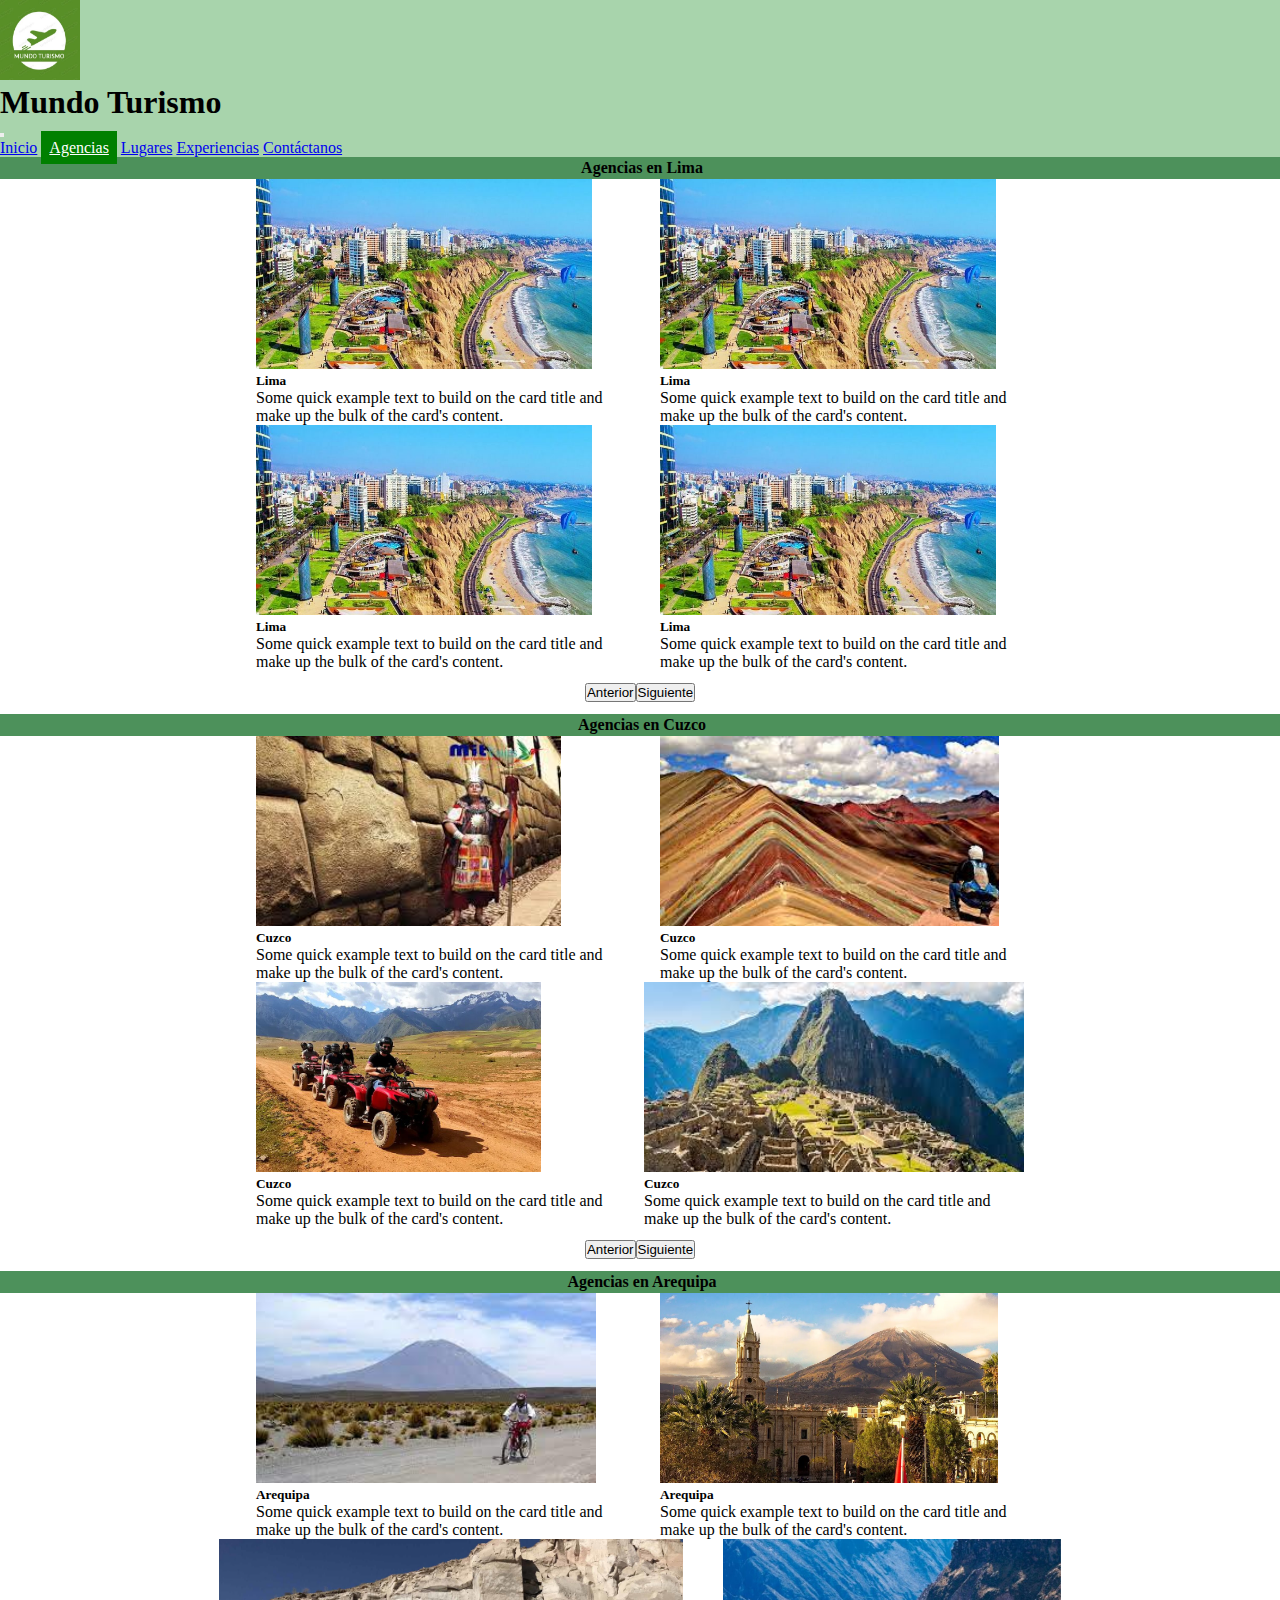
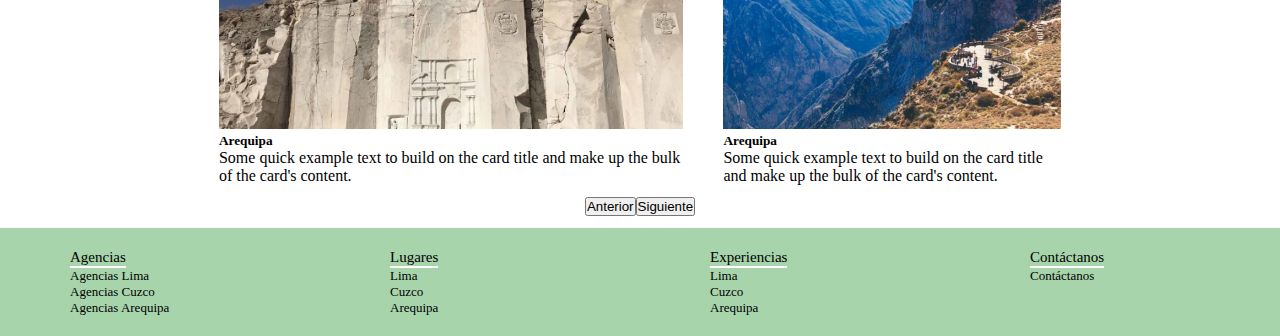
==== pages/agencias.html @ 2b0051a5 "first commit" ====
<!DOCTYPE html>
<html lang="en">

<head>
    <meta charset="UTF-8">
    <meta name="viewport" content="width=device-width, initial-scale=1.0">
    <link rel="stylesheet" href="../css/estilos.css">
    <link href="https://cdn.jsdelivr.net/npm/bootstrap@5.3.2/dist/css/bootstrap.min.css" rel="stylesheet"
        integrity="sha384-T3c6CoIi6uLrA9TneNEoa7RxnatzjcDSCmG1MXxSR1GAsXEV/Dwwykc2MPK8M2HN" crossorigin="anonymous">

    <title>Agencias</title>
</head>

<body>

    <head>

        <nav class="navbar bg-body-tertiary navbar-expand-lg">
            <div class="header__color container-fluid">
                <a class="navbar-brand" href="../index.html">
                    <img src="../resources/logo.jpg" alt="Bootstrap" width="80" height="80">
                </a>
                <h1>Mundo Turismo</h1>

                <button class="navbar-toggler" type="button" data-bs-toggle="collapse"
                    data-bs-target="#navbarNavAltMarkup" aria-controls="navbarNavAltMarkup" aria-expanded="false"
                    aria-label="Toggle navigation">
                    <span class="navbar-toggler-icon"></span>
                </button>
                <div class="collapse navbar-collapse header__nav__derecha" id="navbarNavAltMarkup">
                    <div class="header__hover header__activo navbar-nav">
                        <a class="nav-link" href="../index.html">Inicio</a>
                        <a class="header__nav--active" aria-current="page" href="./agencias.html">Agencias</a>
                        <a class="nav-link" href="./lugares.html">Lugares</a>
                        <a class="nav-link" href="./experiencias.html">Experiencias</a>
                        <a class="nav-link" href="./contactanos.html">Contáctanos</a>

                    </div>
                </div>
            </div>
        </nav>
    </head>

    <main>


    <h4>Agencias en Lima</h4>



    <div id="agencias_lima_control" class="carousel slide" data-bs-ride="#">
        <div class="carousel-inner">
            <div class="carousel-item active">
                <div class="agencia__size">
                    <div class="main__agencia1">
                        <div class="card">

                            <img src="../resources/lima-fotos/Lima-costa2.jpg" class="imagen card-img-top" alt="lima__foto">
                            <div class="card-body">
                                <h5 class="card-title">Lima</h5>
                                <p class="card-text">Some quick example text to build on the card title and make up the
                                    bulk of
                                    the card's content.</p>
                            </div>

                        </div>
                    </div>

                    <div class="main__agencia2">
                        <div class="card">

                            <img src="../resources/lima-fotos/Lima-costa2.jpg" class="imagen card-img-top" alt="lima__foto">
                            <div class="card-body">
                                <h5 class="card-title">Lima</h5>
                                <p class="card-text">Some quick example text to build on the card title and make up the
                                    bulk of
                                    the card's content.</p>
                            </div>

                        </div>
                    </div>


                </div>


            </div>

            <div class="carousel-item">
                <div class="agencia__size">
                    <div class="main__agencia1">
                        <div class="card">

                            <img src="../resources/lima-fotos/Lima-costa2.jpg" class="imagen card-img-top" alt="lima__foto">
                            <div class="card-body">
                                <h5 class="card-title">Lima</h5>
                                <p class="card-text">Some quick example text to build on the card title and make up the
                                    bulk of
                                    the card's content.</p>
                            </div>

                        </div>
                    </div>

                    <div class="main__agencia2">
                        <div class="card">

                            <img src="../resources/lima-fotos/Lima-costa2.jpg" class="imagen card-img-top" alt="lima__foto">
                            <div class="card-body">
                                <h5 class="card-title">Lima</h5>
                                <p class="card-text">Some quick example text to build on the card title and make up the
                                    bulk of
                                    the card's content.</p>
                            </div>

                        </div>
                    </div>


                </div>

            </div>

        </div>


        <div class="main__fotos--botones gap-2 d-md-flex">
            <button class="btn btn-success" type="button" data-bs-target="#agencias_lima_control"
                data-bs-slide="prev">Anterior</button>
            <button class="btn btn-success" type="button" data-bs-target="#agencias_lima_control"
                data-bs-slide="next">Siguiente</button>
        </div>
    </div>


    <h4>Agencias en Cuzco</h4>

    <div id="agencias_cuzco_control" class="carousel slide">
        <div class="carousel-inner">
            <div class="carousel-item active">
                <div class="agencia__size">
                    <div class="main__agencia1">
                        <div class="card">

                            <img src="../resources/cuz-fotos/12-angulos.jpg" class="imagen card-img-top" alt="cuzco__foto">
                            <div class="card-body">
                                <h5 class="card-title">Cuzco</h5>
                                <p class="card-text">Some quick example text to build on the card title and make up the
                                    bulk of
                                    the card's content.</p>
                            </div>

                        </div>
                    </div>

                    <div class="main__agencia2">
                        <div class="card">

                            <img src="../resources/cuz-fotos/7-colores.jpg" class="imagen card-img-top" alt="cuzco__foto">
                            <div class="card-body">
                                <h5 class="card-title">Cuzco</h5>
                                <p class="card-text">Some quick example text to build on the card title and make up the
                                    bulk of
                                    the card's content.</p>
                            </div>

                        </div>
                    </div>


                </div>


            </div>

            <div class="carousel-item">
                <div class="agencia__size">
                    <div class="main__agencia1">
                        <div class="card">

                            <img src="../resources/cuz-fotos/cuatrimotos.jpg" class="imagen card-img-top" alt="cuzco__foto">
                            <div class="card-body">
                                <h5 class="card-title">Cuzco</h5>
                                <p class="card-text">Some quick example text to build on the card title and make up the
                                    bulk of
                                    the card's content.</p>
                            </div>

                        </div>
                    </div>

                    <div class="main__agencia2">
                        <div class="card">

                            <img src="../resources/cuz-fotos/machu-picchu.jpg" class="imagen card-img-top" alt="cuzco__foto">
                            <div class="card-body">
                                <h5 class="card-title">Cuzco</h5>
                                <p class="card-text">Some quick example text to build on the card title and make up the
                                    bulk of
                                    the card's content.</p>
                            </div>

                        </div>
                    </div>


                </div>

            </div>

        </div>


        <div class="main__fotos--botones gap-2 d-md-flex">
            <button class="btn btn-success" type="button" data-bs-target="#agencias_cuzco_control"
                data-bs-slide="prev">Anterior</button>
            <button class="btn btn-success" type="button" data-bs-target="#agencias_cuzco_control"
                data-bs-slide="next">Siguiente</button>
        </div>
    </div>


    <h4>Agencias en Arequipa</h4>

    <div id="agencias_arequipa_control" class="carousel slide">
        <div class="carousel-inner">
            <div class="carousel-item active">
                <div class="agencia__size">
                    <div class="main__agencia1">
                        <div class="card">

                            <img src="../resources/arq-fotos/bici.jpg" class="imagen card-img-top" alt="arequipa__foto">
                            <div class="card-body">
                                <h5 class="card-title">Arequipa</h5>
                                <p class="card-text">Some quick example text to build on the card title and make up the
                                    bulk of
                                    the card's content.</p>
                            </div>

                        </div>
                    </div>

                    <div class="main__agencia2">
                        <div class="card">

                            <img src="../resources/arq-fotos/misti.jpg" class="imagen card-img-top" alt="arequipa__foto">
                            <div class="card-body">
                                <h5 class="card-title">Arequipa</h5>
                                <p class="card-text">Some quick example text to build on the card title and make up the
                                    bulk of
                                    the card's content.</p>
                            </div>

                        </div>
                    </div>


                </div>


            </div>

            <div class="carousel-item">
                <div class="agencia__size">
                    <div class="main__agencia1">
                        <div class="card">

                            <img src="../resources/arq-fotos/Ruta-del-sillar.jpg" class="imagen card-img-top" alt="arequipa__foto">
                            <div class="card-body">
                                <h5 class="card-title">Arequipa</h5>
                                <p class="card-text">Some quick example text to build on the card title and make up the
                                    bulk of
                                    the card's content.</p>
                            </div>

                        </div>
                    </div>

                    <div class="main__agencia2">
                        <div class="card">

                            <img src="../resources/arq-fotos/valle-colca.jpg" class="imagen card-img-top" alt="arequipa__foto">
                            <div class="card-body">
                                <h5 class="card-title">Arequipa</h5>
                                <p class="card-text">Some quick example text to build on the card title and make up the
                                    bulk of
                                    the card's content.</p>
                            </div>

                        </div>
                    </div>


                </div>

            </div>

        </div>


        <div class="main__fotos--botones gap-2 d-md-flex">
            <button class="btn btn-success" type="button" data-bs-target="#agencias_arequipa_control"
                data-bs-slide="prev">Anterior</button>
            <button class="btn btn-success" type="button" data-bs-target="#agencias_arequipa_control"
                data-bs-slide="next">Siguiente</button>
        </div>
    </div>
    </main>

    <footer class="footer">

        <div class="footer__centrar">

            <div class="footer-row">

                <div class="footer-links">
                    <h6>Agencias</h6>
                    <ul>
                        <li><a href="./agencias.html">Agencias Lima</a></li>
                        <li><a href="./agencias.html">Agencias Cuzco</a></li>
                        <li><a href="./agencias.html">Agencias Arequipa</a></li>

                    </ul>

                </div>

                <div class="footer-links">
                    <h6>Lugares</h6>
                    <ul>
                        <li><a href="./lugares.html">Lima</a></li>
                        <li><a href="./lugares.html">Cuzco</a></li>
                        <li><a href="./lugares.html">Arequipa</a></li>

                    </ul>

                </div>

                <div class="footer-links">
                    <h6>Experiencias</h6>
                    <ul>
                        <li><a href="./experiencias.html">Lima</a></li>
                        <li><a href="./experiencias.html">Cuzco</a></li>
                        <li><a href="./experiencias.html">Arequipa</a></li>

                    </ul>

                </div>

                <div class="footer-links">
                    <h6>Contáctanos</h6>
                    <ul>
                        <li><a href="./contactanos.html">Contáctanos</a></li>
                    </ul>
                </div>
            </div>
        </div>
    </footer>

    <script src="https://cdn.jsdelivr.net/npm/bootstrap@5.3.2/dist/js/bootstrap.bundle.min.js"
        integrity="sha384-C6RzsynM9kWDrMNeT87bh95OGNyZPhcTNXj1NW7RuBCsyN/o0jlpcV8Qyq46cDfL"
        crossorigin="anonymous"></script>

</body>

</html>
---- css/estilos.css ----
* {
    margin: 0;
    padding: 0;
    list-style: none;

}


/* ---HEADER--- */

.header__vista {
    width: 100vw;

}

.header__color {
    background-color: rgba(168, 212, 172);
}

.header__height {
    height: 110px;
}

.header__nav__derecha {
    flex-direction: row-reverse;
}


.header__nav--active {
    padding: 8px;
    background-color: green;
    color: white;
}

/* Pseudoclases */
.header__hover a:hover {
    color: rgb(251, 251, 251);
    transition: all .3s;
    background-color: green;
}

.header__activo a:active {
    background-color: green;
    color: #ffffff;
}


/* ---MAIN--- */

h4 {
    text-align: center;
    background-color: rgb(32, 117, 50, 0.8);
    width: 100vw;
    padding: 2px;
    overflow: hidden;
}


.subtitulo {
    text-align: center;
    margin: 0;
    padding: 0;
    background-color: #a8d4ac;


}

.estilo_subtitulo {
    color: black;
    text-decoration: none;
}

body {
    overflow-x: hidden;
}


.main__size {
    width: 100vw;
    display: grid;
    padding: 0 10% 1% 9%;
    margin: 0;
    align-items: center;
    justify-content: center;

    box-sizing: border-box;
    grid-template-columns: repeat(3, 1fr);
    grid-template-areas:
        "main__lugares1 main__lugares2 main__lugares3"
    ;
}

.main__lugares1 {
    grid-area: main__lugares1;
    padding: 0 10px 0 10px;

}

.main__lugares2 {
    grid-area: main__lugares2;
    padding: 0 10px 0 10px;
}

.main__lugares3 {
    grid-area: main__lugares3;
    padding: 0 10px 0 10px;

}


.main__tour {
    width: 800px;
    display: grid;
    gap: 5px;
    padding: 10px;

    grid-template-columns: 1.5fr 2fr;
    grid-template-areas:
        "main__tour1 main__tour2"
    ;

}

.main__tour1 {
    grid-area: main__tour1;
    padding: 0 10px 0 10px;
}

.main__tour2 {
    grid-area: main__tour2;
    padding: 0 10px 0 10px;
    display: grid;
    grid-template-columns: 1fr 1fr;
    grid-template-rows: 1fr 1fr 1fr;

    grid-template-areas:
        "main__tour2--arriba main__tour2--arriba"
        "main__tour2--abajo main__tour2--abajo"
        "main__tour2--abajo main__tour2--abajo";

}

.color {
    background-color: green;
}

.main__tour2--arriba {
    grid-area: main__tour2--arriba;
}

.main__tour2--abajo {
    grid-area: main__tour2--abajo;
}

.main__tour2--distribucion {
    display: flex;
    justify-content: center;
    align-items: center;
    padding: 2px;
}

.texto {
    display: flex;
    justify-content: center;
    text-align: center;
    padding: 10px;
}


.tour {
    display: flex;
    flex-wrap: wrap;
    justify-content: center;
    align-items: center;

}


.margen {
    margin: 10px;
    padding: 0;
}

.color {
    background-color: green;
}

.imagen {
    height: 190px;
}

.imagen2 {
    height: 300px;
}

.logo__agencia {
    width: 80px;
}

.main__fotos--ancho {
    width: 600px;
    display: flex;
    justify-content: center;
    align-items: center;


}

.main__fotos {
    display: grid;
    justify-content: center;
    align-items: center;
    width: 100vw;
    margin: 0 2px 0 0;
    gap: 0;
    height: 360px;
    grid-column: 1fr;
    grid-template-rows: 0.5fr 3.5fr;
    grid-template-areas:
        "main__fotos--arriba"
        "main__fotos--abajo"
    ;

}

.main__fotos--arriba {
    grid-area: main__fotos--arriba;
    width: 600px;
    display: flex;
    justify-content: center;
    align-items: center;
}

.main__fotos--abajo {
    width: 600px;
    grid-area: main__fotos--abajo;
    display: grid;
    gap: 0;
    grid-template-columns: repeat(8, 1fr);
    grid-template-rows: repeat(4, 1fr);

    grid-template-areas:
        "main__fotos__grid1 main__fotos__grid1 main__fotos__grid1 main__fotos__grid1 main__fotos__grid2 main__fotos__grid2 main__fotos__grid2 main__fotos__grid2"
        "main__fotos__grid1 main__fotos__grid1 main__fotos__grid1 main__fotos__grid1 main__fotos__grid2 main__fotos__grid2 main__fotos__grid2 main__fotos__grid2"
        "main__fotos_grid3 main__fotos_grid3 main__fotos_grid3 main__fotos_grid3 main__fotos__grid4 main__fotos__grid4 main__fotos__grid4 main__fotos__grid4"
        "main__fotos_grid3 main__fotos_grid3 main__fotos_grid3 main__fotos_grid3 main__fotos__grid4 main__fotos__grid4 main__fotos__grid4 main__fotos__grid4";
}


.main__fotos__grid1 {
    grid-area: main__fotos__grid1;

}

.main__fotos__grid2 {
    grid-area: main__fotos__grid2;

}

.main__fotos_grid3 {
    grid-area: main__fotos_grid3;

}

.main__fotos__grid4 {
    grid-area: main__fotos__grid4;

}

.main__fotos--imagen {
    height: 160px;
    width: 100%;
}

.main__fotos--botones {
    display: flex;
    justify-content: center;
    align-items: center;
    margin: 12px;
}


.main__videos {
    display: grid;
    justify-content: center;
    align-items: center;
    width: 100vw;
    margin: 0 2px 0 0;
    gap: 0;
    height: 360px;
    grid-column: 1fr;
    grid-template-rows: 0.5fr 3.5fr;
    grid-template-areas:
        "main__fotos--arriba"
        "main__fotos--abajo"
    ;

}

.main__videos--arriba {
    grid-area: main__fotos--arriba;
    width: 600px;
    display: flex;
    justify-content: center;
    align-items: center;
}

.main__videos--abajo {
    width: 600px;
    grid-area: main__fotos--abajo;
    display: flex;
    justify-content: center;
    align-items: center;

   }



.footer {
    background-color: rgba(168, 212, 172);
    width: 100vw;
    list-style: none;
    padding: 20px 30px 20px 70px;
}

.footer-row {
    display: flex;
    flex-wrap: wrap;
}

.footer-links {
    width: 25%;

}

.footer-links h6 {
    font-size: 15px;
    color: black;
    
    font-weight: 500;
    border-bottom: 2px solid rgb(255, 255, 255);
    display: inline-block;
}

.footer-links ul{
    padding: 0;
    margin: 0;
}

.footer-links ul li a {
    font-size: 13px;
    text-decoration: none;
    color: rgb(0, 0, 0);
    display: block;

    transition: all .3s ease;

}

.form__centrado{
    width: 100vw;
    padding: 0 15% 0 15%;

}

.main__formato {
    background-color: #a8d4ac;
    width: 100%;
    visibility: inherit;
    margin: 10px;
    padding: 15px;
}



.agencias__ancho{
    width: 400px;
    margin: 0;
    display: flex;
    flex-direction: row;
 

}

.agencia__size{
    width: 100vw;
    display: grid;
    padding: 0 20% 0 20%;
    margin: 0;
    align-items: center;
    justify-content: center;
    
    gap: 40px;

    box-sizing: border-box;
    grid-template-columns: repeat(2, 1fr);
    grid-template-areas:
        "main__agencia1 main__agencia2"
    ;
}

.main__agencia1{
    grid-area: main__agencia1;

}

.main__agencia2{
    grid-area: main__agencia2;
   
}

.card__centrado{
    display: flex;
    justify-content: center;
    display: center;
    width: 100%;
    height: 180px;
}

.main__lugares--card{

    margin: 0 25% 2% 25%;
}

.card__tipografia{
    padding: 0;
    text-underline-offset: 1px solid black;
}

.card__centrado__experiencias{
    display: flex;
    justify-content: center;
    display: center;
    width: 100%;

}

.imagen__experiencias{

height: 160px;
}

.main__experiencias--card{

    margin: 0 18% 2% 18%;
}

.main__videos__size{
    width: 600px;
    height: 300px;
}




/* --Mobile Last-- */

/* --Medias Queries-- */
@media (max-width:610px) {

    .main__size {
        display: none;
    }

    .main__size__responsive1 {
        width: 100vw;
        display: grid;
        padding: 5% 25% 5% 25%;
        gap: 10px;

        grid-template-columns: 1fr;
        grid-template-rows: repeat(3, 1fr);
        grid-template-areas:
            "main__lugares1"
            "main__lugares2"
            "main__lugares3"
        ;
    }
    
    .main__lugares1__responsive1 {
        grid-area: main__lugares1;
        padding: 0 15% 0 15%;
    
    }
    
    .main__lugares2__responsive1 {
        grid-area: main__lugares2;
        padding: 0 15% 0 15%;
    }
    
    .main__lugares3__responsive1 {
        grid-area: main__lugares3;
        padding: 0 15% 0 15%;
    }
    


    .main__tour {
        width: 400px;
        display: grid;
        gap: 5px;
        padding: 5px;
        height: 200px;
    
        grid-template-columns: 1.5fr 2fr;
        grid-template-areas:
            "main__tour1 main__tour2"
        ;
    
    }
    
    .main__tour1 {
        grid-area: main__tour1;
        display: flex;
        justify-content: center;
        align-items: center;
        padding: 0 10px 0 10px;
    }
    
    .main__tour2 {
        grid-area: main__tour2;
        padding: 0 10px 0 10px;
        display: grid;
        grid-template-columns: 1fr 1fr;
        grid-template-rows: 1fr 1fr 1fr;
    
        grid-template-areas:
            "main__tour2--arriba main__tour2--arriba"
            "main__tour2--abajo main__tour2--abajo"
            "main__tour2--abajo main__tour2--abajo";
    
    }

    .logo__agencia{
        width: 45px;
    }

    .imagen {
        height: 100px;
    }

    .texto {
        display: flex;
        justify-content: center;
        text-align: center;
        padding: 2px;
        height: 100%;
        font-size: 10px;
    }

    h5{
        font-size: 11px;
    }
    
    .estilo_subtitulo{
        font-size: 15px;
        margin: 0;
    }

    .main__fotos {

        width: 100%;

    }

    .main__fotos--ancho {
        width: 300px;
    
    }

    .main__fotos--abajo {
        width: 400px;
        height: 100%;

    }

    .main__fotos--arriba{
        width: 400px;
    }

    .main__fotos--botones {
        display: flex;
        flex-direction: row;
        justify-content: center;
        align-items: center;
        margin: 12px;
    }

    .main__videos__size{
        width: 380px;
        height: 300px;
    }

    .footer-row {
        width: 300px;
        display: flex;

        flex-direction: row;
    }

    .footer-links {
        width: 50%;
        display: block;
        padding: 5px;
    
    }
    .footer__centrar{
        display: flex;
        justify-content: center;
        align-items: center;

    }
}

@media (max-width:768px) {

    .main__size {
        padding: 0 2% 1% 2%;
    }




}





















.base article img {
    width: 250px;
    height: 250px;
}


.navegador_bloques li {
    background-color: rgb(106, 142, 47, 0.43);
    padding: 10px;
    margin: 5px;
    list-style: none;
    display: inline-block;
}

.navegador_bloques {
    padding: 5px 0 0 0;
    text-align: center;

}

.navegador_bloques img {
    width: 100px;
    height: 100px;
    padding: 1px;
}

.base {
    display: flex;
    flex-direction: row;
    justify-content: center;
}




.base_lugares {
    border: 1px;
    margin: 10px;
    padding: 10px;
    width: 300px;
    height: 300px;
    background-color: rgba(168, 212, 172);
    text-align: center;
}

.base_tours {
    border: 1px;
    margin: 10px;
    padding: 10px;
    width: 400px;
    height: 220px;
    background-color: rgba(168, 212, 172);
    text-align: center;
}

.base_tours img {
    margin: 5px;
    padding: 5px;
}

#foto {
    height: 150px;
}

.base_texto {
    width: 200px;
    margin: 18px;
    padding: 100px 10px 80px 10px;
    text-align: center;
    border: 1px solid;
}

.base_texto p {
    text-align: center;
    text-transform: capitalize;

}

.base_tex {
    width: 300px;
    height: 210px;
    margin: 10px;
    padding: 15px;
    text-align: center;
    border: 1px solid;
    overflow: scroll;
}

.base_tex p {
    text-align: center;
    text-transform: capitalize;

}

.base_fotos {
    border: 1px;
    margin: 10px;
    padding: 10px;
    width: 300px;
    height: 300px;
    background-color: rgba(168, 212, 172);
    text-align: center;
    display: inline-block;
}


.base_video {
    padding: 10px;
    margin: 10px;
    text-align: center;
    display: flex;
    flex-direction: row;
    justify-content: center;
}



.agencia {
    display: flex;
    flex-direction: row;
    justify-content: center;
}

.agencia_imagen img {
    width: 300px;
    height: 190px;
    justify-content: center;
    text-align: center;
    margin: 10px;
    padding: 5px;
}

.agencia_texto {
    width: 200px;
    margin: 18px;
    padding: 27px 45px 30px 45px;
    text-align: center;
    border: 1px solid;
}

.base_tours iframe {
    width: 300px;
    height: 200px;
    padding: 10px;
}

.base_tours #exp {
    margin: 10px;
    padding: 25px 0 10px 0;

}

textarea {
    width: 800px;
    height: 100px;
}

input {
    width: 200px;
}
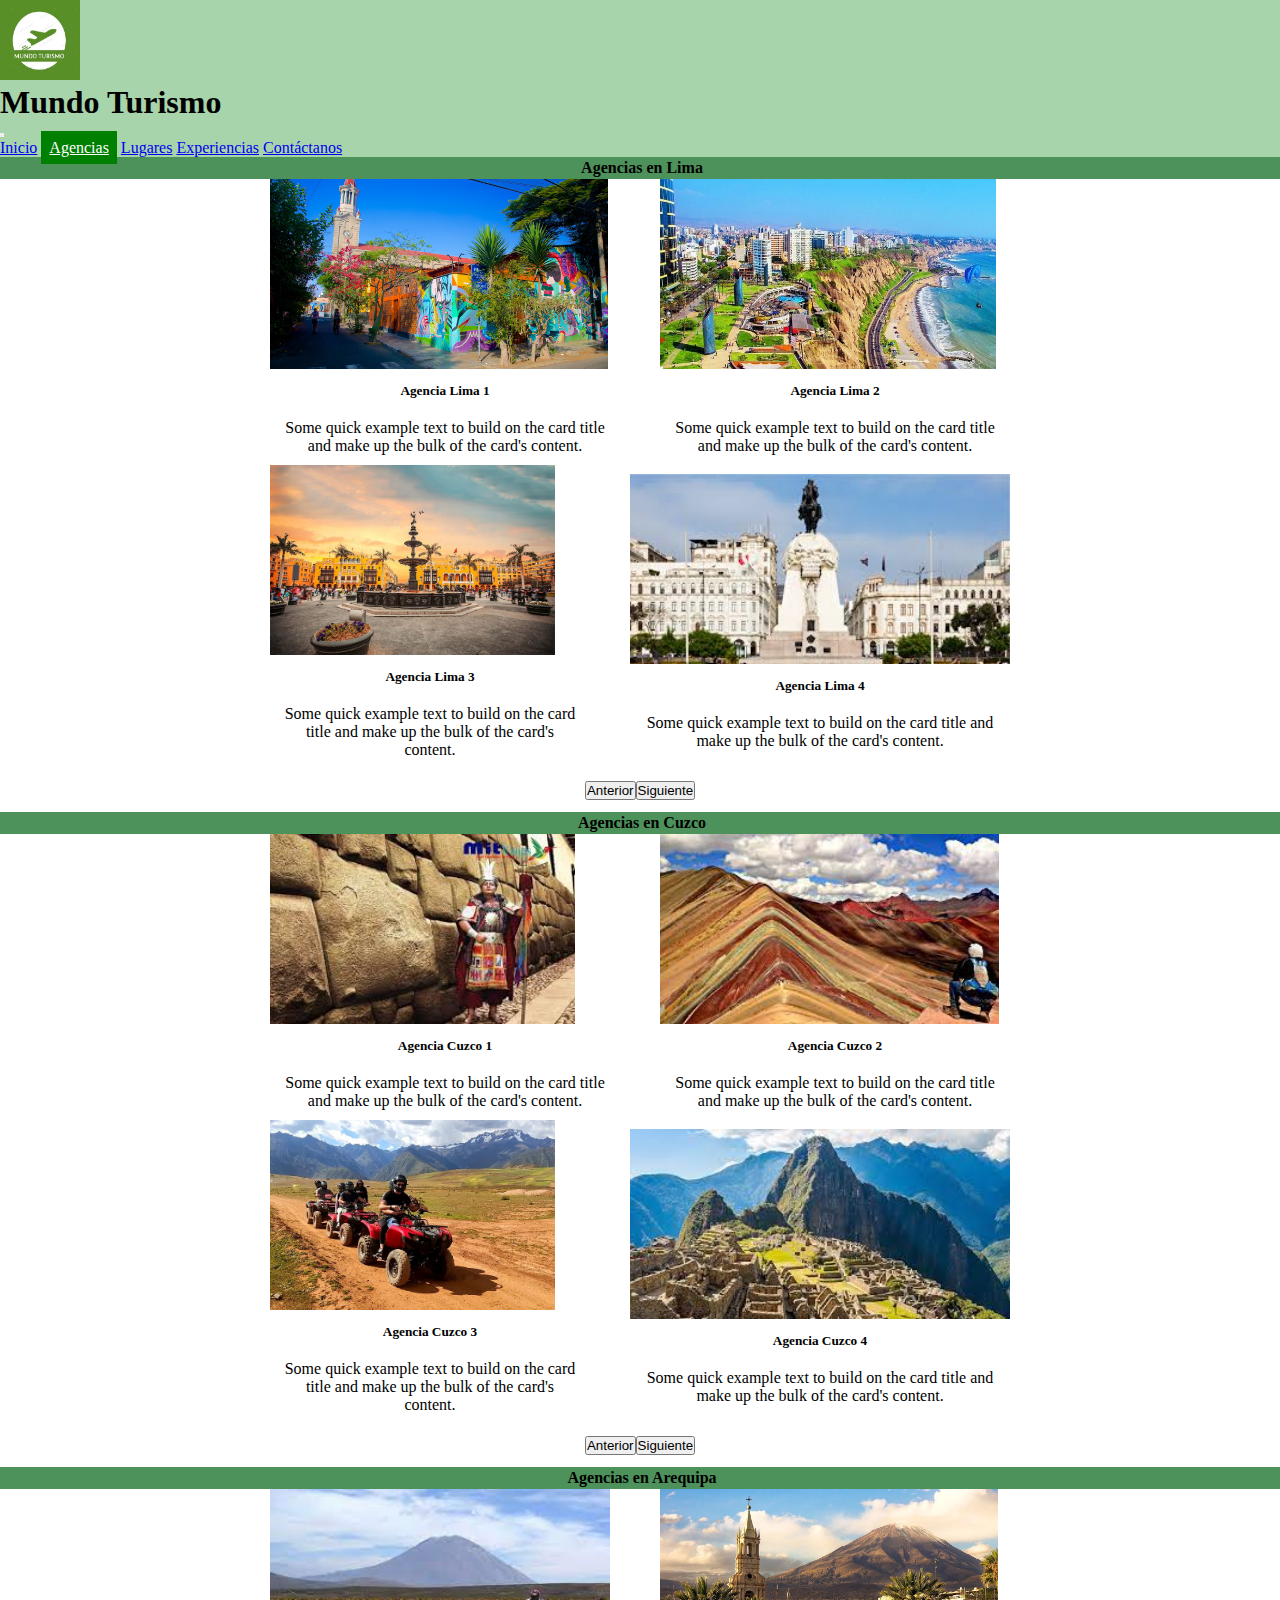
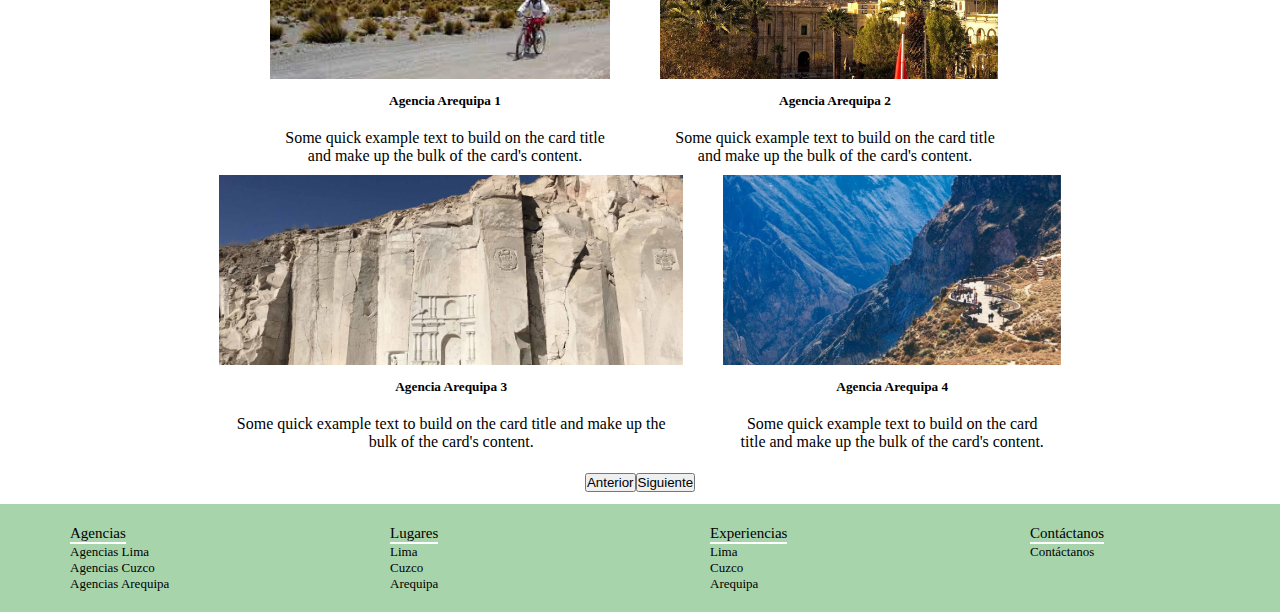
==== commit 4ff7a582: "Agregar Responsive a Lugares,Experiencias y Agencias" ====
--- a/pages/agencias.html
+++ b/pages/agencias.html
@@ -44,267 +44,304 @@
     <main>
 
 
-    <h4>Agencias en Lima</h4>
-
-
-
-    <div id="agencias_lima_control" class="carousel slide" data-bs-ride="#">
-        <div class="carousel-inner">
-            <div class="carousel-item active">
-                <div class="agencia__size">
-                    <div class="main__agencia1">
-                        <div class="card">
-
-                            <img src="../resources/lima-fotos/Lima-costa2.jpg" class="imagen card-img-top" alt="lima__foto">
-                            <div class="card-body">
-                                <h5 class="card-title">Lima</h5>
-                                <p class="card-text">Some quick example text to build on the card title and make up the
-                                    bulk of
-                                    the card's content.</p>
-                            </div>
-
-                        </div>
-                    </div>
-
-                    <div class="main__agencia2">
-                        <div class="card">
-
-                            <img src="../resources/lima-fotos/Lima-costa2.jpg" class="imagen card-img-top" alt="lima__foto">
-                            <div class="card-body">
-                                <h5 class="card-title">Lima</h5>
-                                <p class="card-text">Some quick example text to build on the card title and make up the
-                                    bulk of
-                                    the card's content.</p>
-                            </div>
-
-                        </div>
-                    </div>
-
-
-                </div>
-
-
+        <h4>Agencias en Lima</h4>
+
+
+        <div class="agencia__size--responsive">
+
+
+            <div id="agencias_lima_control" class="carousel" data-bs-ride="#">
+                <div class="carousel-inner">
+                    <div class="carousel-item active">
+                        <div class="agencia__size">
+                            <div class="main__agencia1">
+                                <div class="card">
+
+                                    <img src="../resources/lima-fotos/90220-Barranco.jpg" class="imagen card-img-top"
+                                        alt="lima__foto">
+                                    <div class="">
+                                        <h5 class="card__texto">Agencia Lima 1</h5>
+                                        <p class="card-text card__texto2">Some quick example text to build on the card
+                                            title and make up the
+                                            bulk of
+                                            the card's content.</p>
+                                    </div>
+
+                                </div>
+                            </div>
+
+                            <div class="main__agencia2">
+                                <div class="card">
+
+                                    <img src="../resources/lima-fotos/Lima-costa2.jpg" class="imagen card-img-top"
+                                        alt="lima__foto">
+                                    <div class="">
+                                        <h5 class="card__texto">Agencia Lima 2</h5>
+                                        <p class="card-text card__texto2">Some quick example text to build on the card
+                                            title and make up the
+                                            bulk of
+                                            the card's content.</p>
+                                    </div>
+
+                                </div>
+                            </div>
+
+
+                        </div>
+
+                    </div>
+
+                    <div class="carousel-item">
+                        <div class="agencia__size">
+                            <div class="main__agencia1">
+                                <div class="card">
+
+                                    <img src="../resources/lima-fotos/plaza-lima.jpg" class="imagen card-img-top"
+                                        alt="lima__foto">
+                                    <div class="">
+                                        <h5 class="card__texto">Agencia Lima 3</h5>
+                                        <p class="card-text card__texto2">Some quick example text to build on the card
+                                            title and make up the
+                                            bulk of
+                                            the card's content.</p>
+                                    </div>
+
+                                </div>
+                            </div>
+
+                            <div class="main__agencia2">
+                                <div class="card">
+
+                                    <img src="../resources/lima-fotos/monumentos/san_martin.jfif" class="imagen card-img-top"
+                                        alt="lima__foto">
+                                    <div class="">
+                                        <h5 class="card__texto">Agencia Lima 4</h5>
+                                        <p class="card-text card__texto2">Some quick example text to build on the card
+                                            title and make up the
+                                            bulk of
+                                            the card's content.</p>
+                                    </div>
+
+                                </div>
+                            </div>
+
+
+                        </div>
+
+                    </div>
+
+                </div>
+
+
+                <div class="main__fotos--botones gap-2 d-md-flex">
+                    <button class="btn btn-success" type="button" data-bs-target="#agencias_lima_control"
+                        data-bs-slide="prev">Anterior</button>
+                    <button class="btn btn-success" type="button" data-bs-target="#agencias_lima_control"
+                        data-bs-slide="next">Siguiente</button>
+                </div>
             </div>
-
-            <div class="carousel-item">
-                <div class="agencia__size">
-                    <div class="main__agencia1">
-                        <div class="card">
-
-                            <img src="../resources/lima-fotos/Lima-costa2.jpg" class="imagen card-img-top" alt="lima__foto">
-                            <div class="card-body">
-                                <h5 class="card-title">Lima</h5>
-                                <p class="card-text">Some quick example text to build on the card title and make up the
-                                    bulk of
-                                    the card's content.</p>
-                            </div>
-
-                        </div>
-                    </div>
-
-                    <div class="main__agencia2">
-                        <div class="card">
-
-                            <img src="../resources/lima-fotos/Lima-costa2.jpg" class="imagen card-img-top" alt="lima__foto">
-                            <div class="card-body">
-                                <h5 class="card-title">Lima</h5>
-                                <p class="card-text">Some quick example text to build on the card title and make up the
-                                    bulk of
-                                    the card's content.</p>
-                            </div>
-
-                        </div>
-                    </div>
-
-
-                </div>
-
+        </div>
+
+        <h4>Agencias en Cuzco</h4>
+
+        <div class="agencia__size--responsive">
+            <div id="agencias_cuzco_control" class="carousel">
+                <div class="carousel-inner">
+                    <div class="carousel-item active">
+                        <div class="agencia__size">
+                            <div class="main__agencia1">
+                                <div class="card">
+
+                                    <img src="../resources/cuz-fotos/12-angulos.jpg" class="imagen card-img-top"
+                                        alt="cuzco__foto">
+                                    <div class="">
+                                        <h5 class="card__texto">Agencia Cuzco 1</h5>
+                                        <p class="card-text card__texto2">Some quick example text to build on the card
+                                            title
+                                            and make up the
+                                            bulk of
+                                            the card's content.</p>
+                                    </div>
+
+                                </div>
+                            </div>
+
+                            <div class="main__agencia2">
+                                <div class="card">
+
+                                    <img src="../resources/cuz-fotos/7-colores.jpg" class="imagen card-img-top"
+                                        alt="cuzco__foto">
+                                    <div class="">
+                                        <h5 class="card__texto">Agencia Cuzco 2</h5>
+                                        <p class="card-text card__texto2">Some quick example text to build on the card
+                                            title
+                                            and make up the
+                                            bulk of
+                                            the card's content.</p>
+                                    </div>
+
+                                </div>
+                            </div>
+
+
+                        </div>
+
+
+                    </div>
+
+                    <div class="carousel-item">
+                        <div class="agencia__size">
+                            <div class="main__agencia1">
+                                <div class="card">
+
+                                    <img src="../resources/cuz-fotos/cuatrimotos.jpg" class="imagen card-img-top"
+                                        alt="cuzco__foto">
+                                    <div class="">
+                                        <h5 class="card__texto">Agencia Cuzco 3</h5>
+                                        <p class="card-text card__texto2">Some quick example text to build on the card
+                                            title
+                                            and make up the
+                                            bulk of
+                                            the card's content.</p>
+                                    </div>
+
+                                </div>
+                            </div>
+
+                            <div class="main__agencia2">
+                                <div class="card">
+
+                                    <img src="../resources/cuz-fotos/machu-picchu.jpg" class="imagen card-img-top"
+                                        alt="cuzco__foto">
+                                    <div class="">
+                                        <h5 class="card__texto">Agencia Cuzco 4</h5>
+                                        <p class="card-text card__texto2">Some quick example text to build on the card
+                                            title
+                                            and make up the
+                                            bulk of
+                                            the card's content.</p>
+                                    </div>
+
+                                </div>
+                            </div>
+
+
+                        </div>
+
+                    </div>
+
+                </div>
+
+
+                <div class="main__fotos--botones gap-2 d-md-flex">
+                    <button class="btn btn-success" type="button" data-bs-target="#agencias_cuzco_control"
+                        data-bs-slide="prev">Anterior</button>
+                    <button class="btn btn-success" type="button" data-bs-target="#agencias_cuzco_control"
+                        data-bs-slide="next">Siguiente</button>
+                </div>
             </div>
 
         </div>
-
-
-        <div class="main__fotos--botones gap-2 d-md-flex">
-            <button class="btn btn-success" type="button" data-bs-target="#agencias_lima_control"
-                data-bs-slide="prev">Anterior</button>
-            <button class="btn btn-success" type="button" data-bs-target="#agencias_lima_control"
-                data-bs-slide="next">Siguiente</button>
+        <h4>Agencias en Arequipa</h4>
+
+        <div class="agencia__size--responsive">
+
+            <div id="agencias_arequipa_control" class="carousel">
+                <div class="carousel-inner">
+                    <div class="carousel-item active">
+                        <div class="agencia__size">
+                            <div class="main__agencia1">
+                                <div class="card">
+
+                                    <img src="../resources/arq-fotos/bici.jpg" class="imagen card-img-top"
+                                        alt="arequipa__foto2">
+                                    <div class="">
+                                        <h5 class="card__texto">Agencia Arequipa 1</h5>
+                                        <p class="card-text card__texto2">Some quick example text to build on the card
+                                            title
+                                            and make up the
+                                            bulk of
+                                            the card's content.</p>
+                                    </div>
+
+                                </div>
+                            </div>
+
+                            <div class="main__agencia2">
+                                <div class="card">
+
+                                    <img src="../resources/arq-fotos/misti.jpg" class="imagen card-img-top"
+                                        alt="arequipa__foto">
+                                    <div class="">
+                                        <h5 class="card__texto">Agencia Arequipa 2</h5>
+                                        <p class="card-text card__texto2">Some quick example text to build on the card
+                                            title
+                                            and make up the
+                                            bulk of
+                                            the card's content.</p>
+                                    </div>
+
+                                </div>
+                            </div>
+
+
+                        </div>
+
+
+                    </div>
+
+                    <div class="carousel-item">
+                        <div class="agencia__size">
+                            <div class="main__agencia1">
+                                <div class="card">
+
+                                    <img src="../resources/arq-fotos/Ruta-del-sillar.jpg" class="imagen card-img-top"
+                                        alt="arequipa__foto">
+                                    <div class="">
+                                        <h5 class="card__texto">Agencia Arequipa 3</h5>
+                                        <p class="card-text card__texto2">Some quick example text to build on the card
+                                            title
+                                            and make up the
+                                            bulk of
+                                            the card's content.</p>
+                                    </div>
+
+                                </div>
+                            </div>
+
+                            <div class="main__agencia2">
+                                <div class="card">
+
+                                    <img src="../resources/arq-fotos/valle-colca.jpg" class="imagen card-img-top"
+                                        alt="arequipa__foto">
+                                    <div class="">
+                                        <h5 class="card__texto">Agencia Arequipa 4</h5>
+                                        <p class="card-text card__texto2">Some quick example text to build on the card
+                                            title
+                                            and make up the
+                                            bulk of
+                                            the card's content.</p>
+                                    </div>
+
+                                </div>
+                            </div>
+
+
+                        </div>
+
+                    </div>
+
+                </div>
+
+
+                <div class="main__fotos--botones gap-2 d-md-flex">
+                    <button class="btn btn-success" type="button" data-bs-target="#agencias_arequipa_control"
+                        data-bs-slide="prev">Anterior</button>
+                    <button class="btn btn-success" type="button" data-bs-target="#agencias_arequipa_control"
+                        data-bs-slide="next">Siguiente</button>
+                </div>
+            </div>
         </div>
-    </div>
-
-
-    <h4>Agencias en Cuzco</h4>
-
-    <div id="agencias_cuzco_control" class="carousel slide">
-        <div class="carousel-inner">
-            <div class="carousel-item active">
-                <div class="agencia__size">
-                    <div class="main__agencia1">
-                        <div class="card">
-
-                            <img src="../resources/cuz-fotos/12-angulos.jpg" class="imagen card-img-top" alt="cuzco__foto">
-                            <div class="card-body">
-                                <h5 class="card-title">Cuzco</h5>
-                                <p class="card-text">Some quick example text to build on the card title and make up the
-                                    bulk of
-                                    the card's content.</p>
-                            </div>
-
-                        </div>
-                    </div>
-
-                    <div class="main__agencia2">
-                        <div class="card">
-
-                            <img src="../resources/cuz-fotos/7-colores.jpg" class="imagen card-img-top" alt="cuzco__foto">
-                            <div class="card-body">
-                                <h5 class="card-title">Cuzco</h5>
-                                <p class="card-text">Some quick example text to build on the card title and make up the
-                                    bulk of
-                                    the card's content.</p>
-                            </div>
-
-                        </div>
-                    </div>
-
-
-                </div>
-
-
-            </div>
-
-            <div class="carousel-item">
-                <div class="agencia__size">
-                    <div class="main__agencia1">
-                        <div class="card">
-
-                            <img src="../resources/cuz-fotos/cuatrimotos.jpg" class="imagen card-img-top" alt="cuzco__foto">
-                            <div class="card-body">
-                                <h5 class="card-title">Cuzco</h5>
-                                <p class="card-text">Some quick example text to build on the card title and make up the
-                                    bulk of
-                                    the card's content.</p>
-                            </div>
-
-                        </div>
-                    </div>
-
-                    <div class="main__agencia2">
-                        <div class="card">
-
-                            <img src="../resources/cuz-fotos/machu-picchu.jpg" class="imagen card-img-top" alt="cuzco__foto">
-                            <div class="card-body">
-                                <h5 class="card-title">Cuzco</h5>
-                                <p class="card-text">Some quick example text to build on the card title and make up the
-                                    bulk of
-                                    the card's content.</p>
-                            </div>
-
-                        </div>
-                    </div>
-
-
-                </div>
-
-            </div>
-
-        </div>
-
-
-        <div class="main__fotos--botones gap-2 d-md-flex">
-            <button class="btn btn-success" type="button" data-bs-target="#agencias_cuzco_control"
-                data-bs-slide="prev">Anterior</button>
-            <button class="btn btn-success" type="button" data-bs-target="#agencias_cuzco_control"
-                data-bs-slide="next">Siguiente</button>
-        </div>
-    </div>
-
-
-    <h4>Agencias en Arequipa</h4>
-
-    <div id="agencias_arequipa_control" class="carousel slide">
-        <div class="carousel-inner">
-            <div class="carousel-item active">
-                <div class="agencia__size">
-                    <div class="main__agencia1">
-                        <div class="card">
-
-                            <img src="../resources/arq-fotos/bici.jpg" class="imagen card-img-top" alt="arequipa__foto">
-                            <div class="card-body">
-                                <h5 class="card-title">Arequipa</h5>
-                                <p class="card-text">Some quick example text to build on the card title and make up the
-                                    bulk of
-                                    the card's content.</p>
-                            </div>
-
-                        </div>
-                    </div>
-
-                    <div class="main__agencia2">
-                        <div class="card">
-
-                            <img src="../resources/arq-fotos/misti.jpg" class="imagen card-img-top" alt="arequipa__foto">
-                            <div class="card-body">
-                                <h5 class="card-title">Arequipa</h5>
-                                <p class="card-text">Some quick example text to build on the card title and make up the
-                                    bulk of
-                                    the card's content.</p>
-                            </div>
-
-                        </div>
-                    </div>
-
-
-                </div>
-
-
-            </div>
-
-            <div class="carousel-item">
-                <div class="agencia__size">
-                    <div class="main__agencia1">
-                        <div class="card">
-
-                            <img src="../resources/arq-fotos/Ruta-del-sillar.jpg" class="imagen card-img-top" alt="arequipa__foto">
-                            <div class="card-body">
-                                <h5 class="card-title">Arequipa</h5>
-                                <p class="card-text">Some quick example text to build on the card title and make up the
-                                    bulk of
-                                    the card's content.</p>
-                            </div>
-
-                        </div>
-                    </div>
-
-                    <div class="main__agencia2">
-                        <div class="card">
-
-                            <img src="../resources/arq-fotos/valle-colca.jpg" class="imagen card-img-top" alt="arequipa__foto">
-                            <div class="card-body">
-                                <h5 class="card-title">Arequipa</h5>
-                                <p class="card-text">Some quick example text to build on the card title and make up the
-                                    bulk of
-                                    the card's content.</p>
-                            </div>
-
-                        </div>
-                    </div>
-
-
-                </div>
-
-            </div>
-
-        </div>
-
-
-        <div class="main__fotos--botones gap-2 d-md-flex">
-            <button class="btn btn-success" type="button" data-bs-target="#agencias_arequipa_control"
-                data-bs-slide="prev">Anterior</button>
-            <button class="btn btn-success" type="button" data-bs-target="#agencias_arequipa_control"
-                data-bs-slide="next">Siguiente</button>
-        </div>
-    </div>
     </main>
 
     <footer class="footer">
--- a/css/estilos.css
+++ b/css/estilos.css
@@ -8,18 +8,10 @@
 
 /* ---HEADER--- */
 
-.header__vista {
-    width: 100vw;
-
-}
-
 .header__color {
     background-color: rgba(168, 212, 172);
 }
 
-.header__height {
-    height: 110px;
-}
 
 .header__nav__derecha {
     flex-direction: row-reverse;
@@ -45,7 +37,10 @@
 }
 
 
-/* ---MAIN--- */
+/* ----------------------------------------------------------------MAIN---------------------------------------------------------------------------- */
+
+/* -------------------Base del index (Cards, titulos, subtitulos y parte del body)---------------------------- */
+
 
 h4 {
     text-align: center;
@@ -55,14 +50,12 @@
     overflow: hidden;
 }
 
-
-.subtitulo {
+.main__subtitulo {
     text-align: center;
     margin: 0;
     padding: 0;
     background-color: #a8d4ac;
 
-
 }
 
 .estilo_subtitulo {
@@ -74,11 +67,53 @@
     overflow-x: hidden;
 }
 
-
-.main__size {
+.card__texto {
+    display: flex;
+    justify-content: center;
+    text-align: center;
+    padding: 10px;
+}
+
+.card__texto2 {
+    display: flex;
+    justify-content: center;
+    text-align: center;
+    padding: 10px;
+}
+
+
+.margen {
+    margin: 10px;
+    padding: 0;
+}
+
+/* ----Nivela la altura de todas la imagenes en las que son parte de Cards----- */
+.imagen {
+    height: 190px;
+}
+
+/* ----Medida del logo en el Index/Experiencias---- */
+
+.logo__agencia {
+    width: 80px;
+}
+
+/*-----------------Irframe---------------- */
+
+
+.main__videos__size {
+    width: 600px;
+    height: 300px;
+}
+
+
+
+/*-------------------------------------Grillas del main----------------------------------------- */
+
+.index__lugares__size {
     width: 100vw;
     display: grid;
-    padding: 0 10% 1% 9%;
+    padding: 0 8% 1% 7%;
     margin: 0;
     align-items: center;
     justify-content: center;
@@ -108,7 +143,17 @@
 }
 
 
-.main__tour {
+
+/* ------------------------Index(Sección de Tours, la divición de la grilla)---------------------------- */
+.index__tour--flex {
+    display: flex;
+    flex-wrap: wrap;
+    justify-content: center;
+    align-items: center;
+
+}
+
+.index__tour {
     width: 800px;
     display: grid;
     gap: 5px;
@@ -137,11 +182,6 @@
         "main__tour2--arriba main__tour2--arriba"
         "main__tour2--abajo main__tour2--abajo"
         "main__tour2--abajo main__tour2--abajo";
-
-}
-
-.color {
-    background-color: green;
 }
 
 .main__tour2--arriba {
@@ -159,43 +199,9 @@
     padding: 2px;
 }
 
-.texto {
-    display: flex;
-    justify-content: center;
-    text-align: center;
-    padding: 10px;
-}
-
-
-.tour {
-    display: flex;
-    flex-wrap: wrap;
-    justify-content: center;
-    align-items: center;
-
-}
-
-
-.margen {
-    margin: 10px;
-    padding: 0;
-}
-
-.color {
-    background-color: green;
-}
-
-.imagen {
-    height: 190px;
-}
-
-.imagen2 {
-    height: 300px;
-}
-
-.logo__agencia {
-    width: 80px;
-}
+
+
+/* ---------------------Index(Sección de Fotos, la divición de la grilla)-------------------- */
 
 .main__fotos--ancho {
     width: 600px;
@@ -267,6 +273,8 @@
 
 }
 
+/* Caracteristica de las fotos en la grilla de la Sección Fotos-index */
+
 .main__fotos--imagen {
     height: 160px;
     width: 100%;
@@ -279,6 +287,8 @@
     margin: 12px;
 }
 
+
+/* ---------------------Index(Sección de Videos, la divición de la grilla)-------------------- */
 
 .main__videos {
     display: grid;
@@ -312,9 +322,77 @@
     justify-content: center;
     align-items: center;
 
-   }
-
-
+}
+
+
+
+
+/* -------------------------Pagina - Agencia Grilla----------------------- */
+
+.agencia__size {
+    width: 800px;
+    display: grid;
+    padding: 0 30px 0 30px;
+    margin: 0;
+    align-items: center;
+    justify-content: center;
+
+    gap: 40px;
+
+    box-sizing: border-box;
+    grid-template-columns: repeat(2, 1fr);
+    grid-template-areas:
+        "main__agencia1 main__agencia2"
+    ;
+}
+
+.main__agencia1 {
+    grid-area: main__agencia1;
+
+}
+
+.main__agencia2 {
+    grid-area: main__agencia2;
+
+}
+
+.agencia__size--responsive {
+
+    display: flex;
+    align-items: center;
+    justify-content: center;
+}
+
+
+
+
+
+/* -------------------------Pagina - Lugares ---------------------------- */
+
+
+.lugares__card__centrado {
+    display: flex;
+    justify-content: center;
+    display: center;
+    width: 100%;
+    height: 180px;
+}
+
+.main__lugares--card {
+
+    margin: 0 25% 2% 25%;
+}
+
+.card__titulo {
+    align-items: center;
+    font-size: large;
+    padding: 5px 10% 5px 10%;
+    display: flex;
+    justify-content: center;
+}
+
+
+/* ---------------------------------------Footer-------------------------------------------- */
 
 .footer {
     background-color: rgba(168, 212, 172);
@@ -336,13 +414,13 @@
 .footer-links h6 {
     font-size: 15px;
     color: black;
-    
+
     font-weight: 500;
     border-bottom: 2px solid rgb(255, 255, 255);
     display: inline-block;
 }
 
-.footer-links ul{
+.footer-links ul {
     padding: 0;
     margin: 0;
 }
@@ -357,7 +435,11 @@
 
 }
 
-.form__centrado{
+
+
+
+/* -------------------------------Pagina - Contáctanos---------------------------------- */
+.form__centrado {
     width: 100vw;
     padding: 0 15% 0 15%;
 
@@ -373,92 +455,54 @@
 
 
 
-.agencias__ancho{
-    width: 400px;
-    margin: 0;
-    display: flex;
-    flex-direction: row;
+
+
+
+/* --------------------------Mobile Last---------------------------- */
+
+
+/* --Medias Queries-- */
+
+
+
+@media (max-width: 950px) {
+    .card__texto {
+
+        font-size: small;
+  
+    }
+
+}
+
+
+@media (max-width: 800px) {
+
+    .index__lugares__size {
+
+        padding: 0 4% 0.5% 3%;
+
+    }
+
+    .agencia__size {
+
+        width: 600px;
+    }
+
+
+    .card__texto {
+
+        font-size: medium;
  
-
-}
-
-.agencia__size{
-    width: 100vw;
-    display: grid;
-    padding: 0 20% 0 20%;
-    margin: 0;
-    align-items: center;
-    justify-content: center;
-    
-    gap: 40px;
-
-    box-sizing: border-box;
-    grid-template-columns: repeat(2, 1fr);
-    grid-template-areas:
-        "main__agencia1 main__agencia2"
-    ;
-}
-
-.main__agencia1{
-    grid-area: main__agencia1;
-
-}
-
-.main__agencia2{
-    grid-area: main__agencia2;
-   
-}
-
-.card__centrado{
-    display: flex;
-    justify-content: center;
-    display: center;
-    width: 100%;
-    height: 180px;
-}
-
-.main__lugares--card{
-
-    margin: 0 25% 2% 25%;
-}
-
-.card__tipografia{
-    padding: 0;
-    text-underline-offset: 1px solid black;
-}
-
-.card__centrado__experiencias{
-    display: flex;
-    justify-content: center;
-    display: center;
-    width: 100%;
-
-}
-
-.imagen__experiencias{
-
-height: 160px;
-}
-
-.main__experiencias--card{
-
-    margin: 0 18% 2% 18%;
-}
-
-.main__videos__size{
-    width: 600px;
-    height: 300px;
-}
-
-
-
-
-/* --Mobile Last-- */
-
-/* --Medias Queries-- */
-@media (max-width:610px) {
-
-    .main__size {
+    }
+
+
+
+
+}
+
+@media (max-width:640px) {
+
+    .index__lugares__size {
         display: none;
     }
 
@@ -476,62 +520,103 @@
             "main__lugares3"
         ;
     }
-    
+
     .main__lugares1__responsive1 {
         grid-area: main__lugares1;
-        padding: 0 15% 0 15%;
-    
-    }
-    
+        padding: 0 50px 0 50px;
+
+    }
+
     .main__lugares2__responsive1 {
         grid-area: main__lugares2;
-        padding: 0 15% 0 15%;
-    }
-    
+        padding: 0 50px 0 50px;
+    }
+
     .main__lugares3__responsive1 {
         grid-area: main__lugares3;
-        padding: 0 15% 0 15%;
-    }
-    
-
-
-    .main__tour {
-        width: 400px;
+        padding: 0 50px 0 50px;
+    }
+
+    .form__centrado {
+        width: 100%;
+        padding: 0 5px 0 5px;
+        display: flex;
+        align-items: center;
+        justify-content: center;
+
+    }
+
+
+    .agencia__size {
+        width: 300px;
+        display: grid;
+        margin: 0;
+        gap: 2px;
+        padding: 0 20px 0 20px;
+
+        box-sizing: border-box;
+        grid-template-columns: 1fr;
+        grid-template-rows: 1fr 1fr;
+        grid-template-areas:
+            "main__agencia1"
+            "main__agencia2"
+        ;
+    }
+
+    .main__agencia1 {
+        grid-area: main__agencia1;
+
+    }
+
+    .main__agencia2 {
+        grid-area: main__agencia2;
+
+    }
+
+
+
+
+
+    /*--------Index (Sección de Tours -Responsive Se cambia a dos columnas) */
+
+    .index__tour {
+        width: 500px;
         display: grid;
         gap: 5px;
         padding: 5px;
-        height: 200px;
-    
+
         grid-template-columns: 1.5fr 2fr;
         grid-template-areas:
             "main__tour1 main__tour2"
         ;
-    
-    }
-    
+
+    }
+
     .main__tour1 {
         grid-area: main__tour1;
         display: flex;
+        height: 100%;
         justify-content: center;
         align-items: center;
         padding: 0 10px 0 10px;
     }
-    
+
     .main__tour2 {
         grid-area: main__tour2;
         padding: 0 10px 0 10px;
+        height: 100%;
         display: grid;
         grid-template-columns: 1fr 1fr;
         grid-template-rows: 1fr 1fr 1fr;
-    
+
         grid-template-areas:
             "main__tour2--arriba main__tour2--arriba"
             "main__tour2--abajo main__tour2--abajo"
             "main__tour2--abajo main__tour2--abajo";
-    
-    }
-
-    .logo__agencia{
+
+    }
+
+    .logo__agencia {
         width: 45px;
     }
 
@@ -548,11 +633,11 @@
         font-size: 10px;
     }
 
-    h5{
+    h5 {
         font-size: 11px;
     }
-    
-    .estilo_subtitulo{
+
+    .estilo_subtitulo {
         font-size: 15px;
         margin: 0;
     }
@@ -565,7 +650,7 @@
 
     .main__fotos--ancho {
         width: 300px;
-    
+
     }
 
     .main__fotos--abajo {
@@ -574,7 +659,7 @@
 
     }
 
-    .main__fotos--arriba{
+    .main__fotos--arriba {
         width: 400px;
     }
 
@@ -586,7 +671,7 @@
         margin: 12px;
     }
 
-    .main__videos__size{
+    .main__videos__size {
         width: 380px;
         height: 300px;
     }
@@ -602,204 +687,67 @@
         width: 50%;
         display: block;
         padding: 5px;
-    
-    }
-    .footer__centrar{
+
+    }
+
+    .footer__centrar {
         display: flex;
         justify-content: center;
         align-items: center;
 
     }
-}
-
-@media (max-width:768px) {
-
-    .main__size {
-        padding: 0 2% 1% 2%;
-    }
-
-
-
-
-}
-
-
-
-
-
-
-
-
-
-
-
-
-
-
-
-
-
-
-
-
-
-.base article img {
-    width: 250px;
-    height: 250px;
-}
-
-
-.navegador_bloques li {
-    background-color: rgb(106, 142, 47, 0.43);
-    padding: 10px;
-    margin: 5px;
-    list-style: none;
-    display: inline-block;
-}
-
-.navegador_bloques {
-    padding: 5px 0 0 0;
-    text-align: center;
-
-}
-
-.navegador_bloques img {
-    width: 100px;
-    height: 100px;
-    padding: 1px;
-}
-
-.base {
-    display: flex;
-    flex-direction: row;
-    justify-content: center;
-}
-
-
-
-
-.base_lugares {
-    border: 1px;
-    margin: 10px;
-    padding: 10px;
-    width: 300px;
-    height: 300px;
-    background-color: rgba(168, 212, 172);
-    text-align: center;
-}
-
-.base_tours {
-    border: 1px;
-    margin: 10px;
-    padding: 10px;
-    width: 400px;
-    height: 220px;
-    background-color: rgba(168, 212, 172);
-    text-align: center;
-}
-
-.base_tours img {
-    margin: 5px;
-    padding: 5px;
-}
-
-#foto {
-    height: 150px;
-}
-
-.base_texto {
-    width: 200px;
-    margin: 18px;
-    padding: 100px 10px 80px 10px;
-    text-align: center;
-    border: 1px solid;
-}
-
-.base_texto p {
-    text-align: center;
-    text-transform: capitalize;
-
-}
-
-.base_tex {
-    width: 300px;
-    height: 210px;
-    margin: 10px;
-    padding: 15px;
-    text-align: center;
-    border: 1px solid;
-    overflow: scroll;
-}
-
-.base_tex p {
-    text-align: center;
-    text-transform: capitalize;
-
-}
-
-.base_fotos {
-    border: 1px;
-    margin: 10px;
-    padding: 10px;
-    width: 300px;
-    height: 300px;
-    background-color: rgba(168, 212, 172);
-    text-align: center;
-    display: inline-block;
-}
-
-
-.base_video {
-    padding: 10px;
-    margin: 10px;
-    text-align: center;
-    display: flex;
-    flex-direction: row;
-    justify-content: center;
-}
-
-
-
-.agencia {
-    display: flex;
-    flex-direction: row;
-    justify-content: center;
-}
-
-.agencia_imagen img {
-    width: 300px;
-    height: 190px;
-    justify-content: center;
-    text-align: center;
-    margin: 10px;
-    padding: 5px;
-}
-
-.agencia_texto {
-    width: 200px;
-    margin: 18px;
-    padding: 27px 45px 30px 45px;
-    text-align: center;
-    border: 1px solid;
-}
-
-.base_tours iframe {
-    width: 300px;
-    height: 200px;
-    padding: 10px;
-}
-
-.base_tours #exp {
-    margin: 10px;
-    padding: 25px 0 10px 0;
-
-}
-
-textarea {
-    width: 800px;
-    height: 100px;
-}
-
-input {
-    width: 200px;
+
+    .card__texto {
+
+        font-size: small;
+        padding: 5px;
+        margin: 0;
+    }
+
+    .card__texto2 {
+
+        font-size: xx-small;
+    }
+
+    .card__titulo {
+        align-items: center;
+        font-size: medium;
+        padding: 5px 10% 5px 10%;
+        display: flex;
+        justify-content: center;
+    }
+
+
+
+}
+
+
+
+@media (max-width: 500px) {
+
+    .main__lugares1__responsive1 {
+        grid-area: main__lugares1;
+        padding: 0 10% 0 10%;
+
+    }
+
+    .main__lugares2__responsive1 {
+        grid-area: main__lugares2;
+        padding: 0 10% 0 10%;
+    }
+
+    .main__lugares3__responsive1 {
+        grid-area: main__lugares3;
+        padding: 0 10% 0 10%;
+    }
+
+
+
+    .main__lugares--card {
+
+        margin: 0 10% 2% 10%;
+    }
+
+
+
 }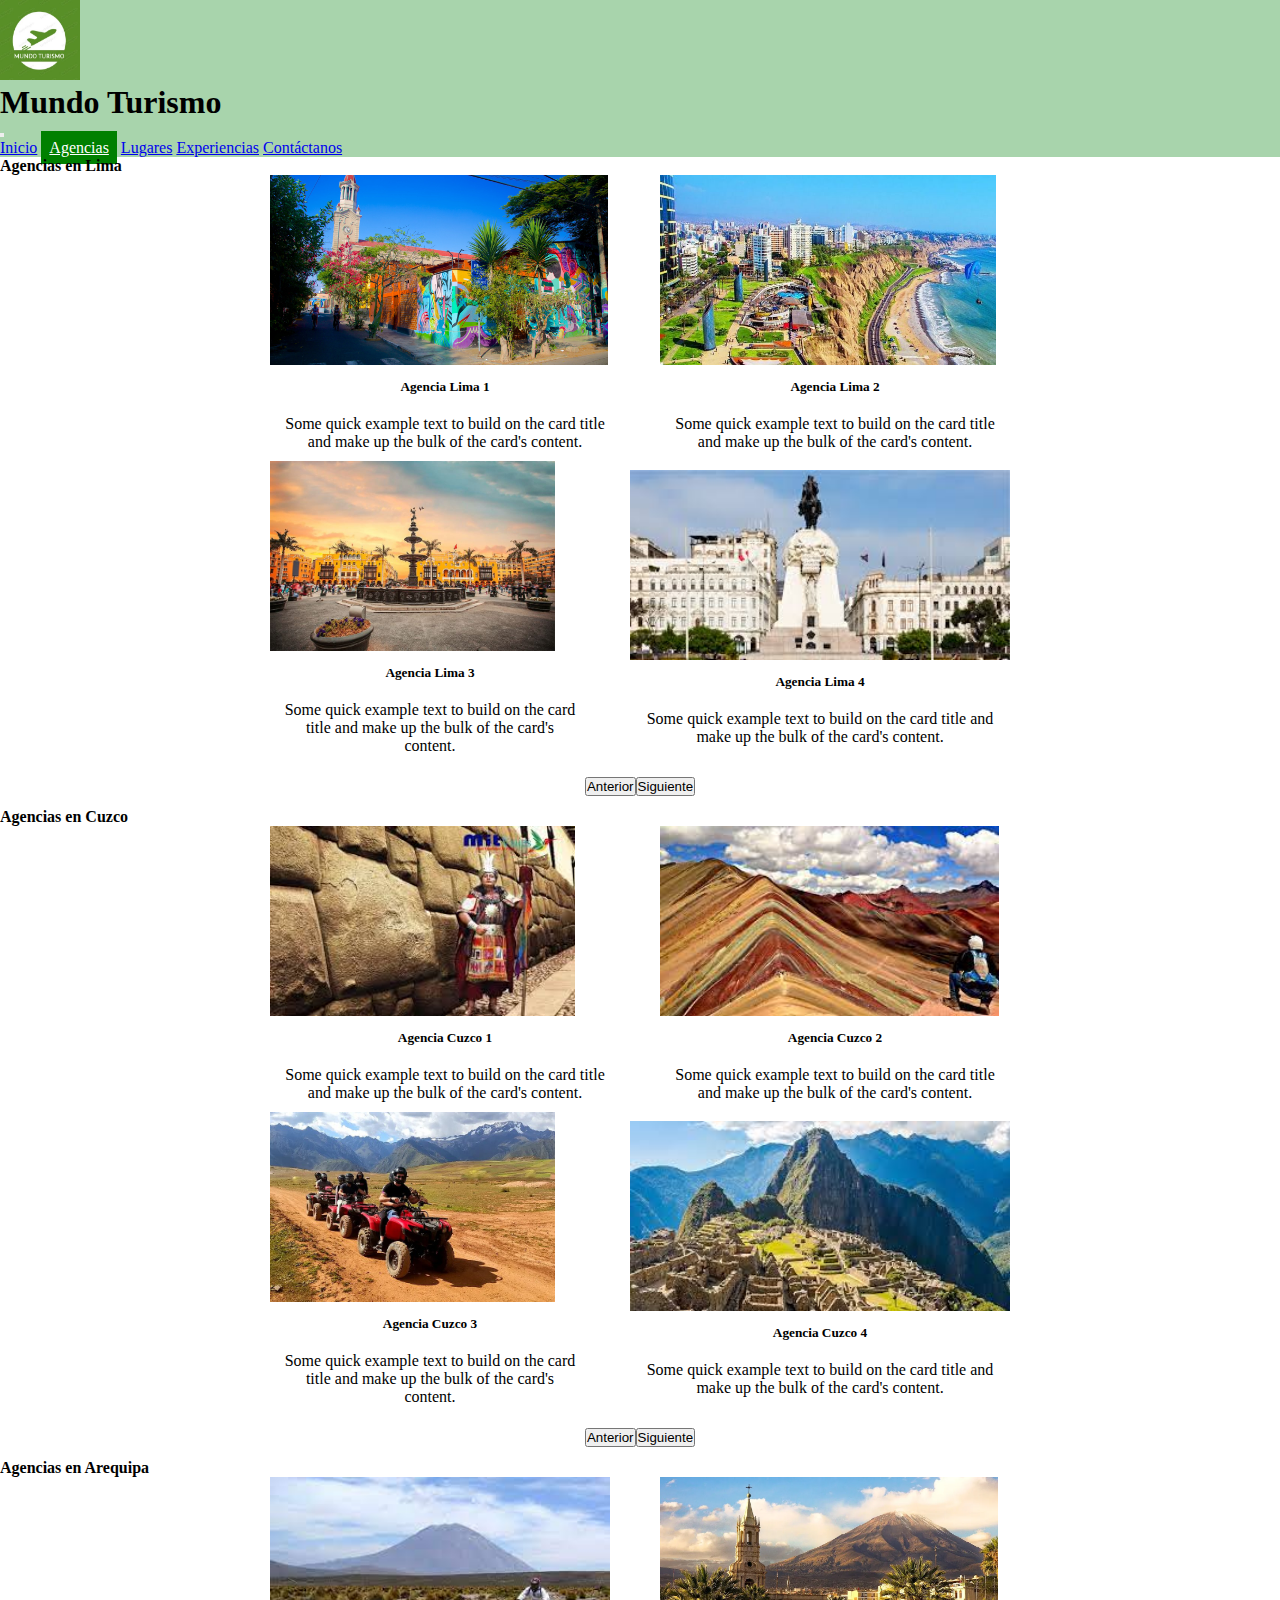
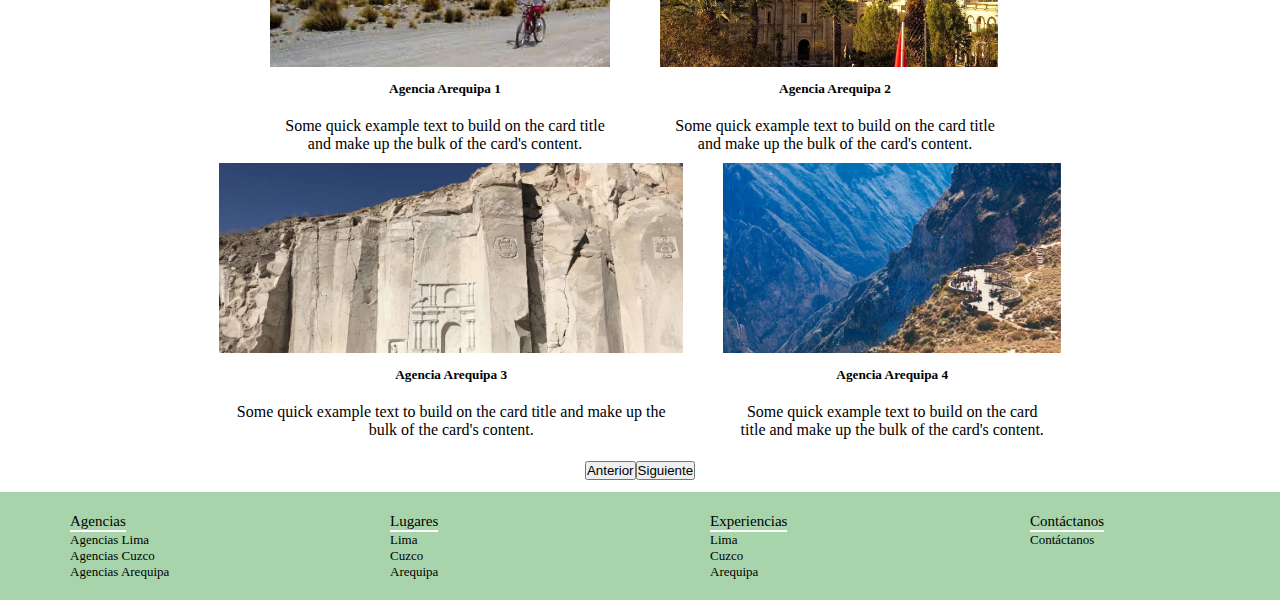
==== commit f6246569: "Se coloco el SCSS del header y footer" ====
--- a/pages/agencias.html
+++ b/pages/agencias.html
@@ -13,8 +13,8 @@
 
 <body>
 
-    <head>
-
+    <header>
+        <!-- Navegador -->
         <nav class="navbar bg-body-tertiary navbar-expand-lg">
             <div class="header__color container-fluid">
                 <a class="navbar-brand" href="../index.html">
@@ -28,7 +28,7 @@
                     <span class="navbar-toggler-icon"></span>
                 </button>
                 <div class="collapse navbar-collapse header__nav__derecha" id="navbarNavAltMarkup">
-                    <div class="header__hover header__activo navbar-nav">
+                    <div class="header__nav navbar-nav">
                         <a class="nav-link" href="../index.html">Inicio</a>
                         <a class="header__nav--active" aria-current="page" href="./agencias.html">Agencias</a>
                         <a class="nav-link" href="./lugares.html">Lugares</a>
@@ -39,12 +39,14 @@
                 </div>
             </div>
         </nav>
-    </head>
+    </header>
 
     <main>
 
 
         <h4>Agencias en Lima</h4>
+
+        <!-- Carrusel de una grilla de dos columnas que se dividen cada columna con un card -->
 
 
         <div class="agencia__size--responsive">
@@ -112,8 +114,8 @@
                             <div class="main__agencia2">
                                 <div class="card">
 
-                                    <img src="../resources/lima-fotos/monumentos/san_martin.jfif" class="imagen card-img-top"
-                                        alt="lima__foto">
+                                    <img src="../resources/lima-fotos/monumentos/san_martin.jfif"
+                                        class="imagen card-img-top" alt="lima__foto">
                                     <div class="">
                                         <h5 class="card__texto">Agencia Lima 4</h5>
                                         <p class="card-text card__texto2">Some quick example text to build on the card
@@ -344,6 +346,7 @@
         </div>
     </main>
 
+    <!-- Footer -->
     <footer class="footer">
 
         <div class="footer__centrar">
--- a/css/estilos.css
+++ b/css/estilos.css
@@ -1,753 +1,302 @@
+@charset "UTF-8";
 * {
-    margin: 0;
-    padding: 0;
-    list-style: none;
-
-}
-
-
-/* ---HEADER--- */
+  margin: 0;
+  padding: 0;
+  list-style: none; }
 
 .header__color {
-    background-color: rgba(168, 212, 172);
-}
-
-
-.header__nav__derecha {
-    flex-direction: row-reverse;
-}
-
-
-.header__nav--active {
-    padding: 8px;
-    background-color: green;
-    color: white;
-}
-
-/* Pseudoclases */
-.header__hover a:hover {
-    color: rgb(251, 251, 251);
-    transition: all .3s;
-    background-color: green;
-}
-
-.header__activo a:active {
-    background-color: green;
-    color: #ffffff;
-}
-
-
-/* ----------------------------------------------------------------MAIN---------------------------------------------------------------------------- */
-
-/* -------------------Base del index (Cards, titulos, subtitulos y parte del body)---------------------------- */
-
-
-h4 {
-    text-align: center;
-    background-color: rgb(32, 117, 50, 0.8);
-    width: 100vw;
-    padding: 2px;
-    overflow: hidden;
-}
-
-.main__subtitulo {
-    text-align: center;
-    margin: 0;
-    padding: 0;
-    background-color: #a8d4ac;
-
-}
-
-.estilo_subtitulo {
-    color: black;
-    text-decoration: none;
-}
-
-body {
-    overflow-x: hidden;
-}
-
-.card__texto {
+  background-color: #a8d4ac; }
+  .header__color .header__nav__derecha {
+    flex-direction: row-reverse; }
+    .header__color .header__nav__derecha .header__nav a:hover {
+      color: white;
+      transition: all .3s;
+      background-color: green; }
+    .header__color .header__nav__derecha .header__nav a:active {
+      background-color: green;
+      color: white; }
+    .header__color .header__nav__derecha .header__nav .header__nav--active {
+      padding: 8px;
+      background-color: green;
+      color: white; }
+
+.footer {
+  background-color: #a8d4ac;
+  width: 100vw;
+  list-style: none;
+  padding: 20px 30px 20px 70px; }
+  .footer .footer__centrar .footer-row {
+    display: flex;
+    flex-wrap: wrap; }
+    .footer .footer__centrar .footer-row div {
+      width: 25%; }
+      .footer .footer__centrar .footer-row div h6 {
+        font-size: 15px;
+        color: black;
+        font-weight: 500;
+        border-bottom: 2px solid white;
+        display: inline-block; }
+      .footer .footer__centrar .footer-row div ul {
+        padding: 0;
+        margin: 0; }
+        .footer .footer__centrar .footer-row div ul li a {
+          font-size: 13px;
+          text-decoration: none;
+          color: black;
+          display: block; }
+
+@media (max-width: 640px) {
+  .footer__centrar {
     display: flex;
     justify-content: center;
-    text-align: center;
-    padding: 10px;
-}
+    align-items: center; }
+    .footer__centrar .footer-row {
+      width: 300px;
+      display: flex;
+      flex-direction: row; }
+      .footer__centrar .footer-row .footer-links {
+        width: 50%;
+        display: block;
+        padding: 5px; } }
+
+.main__subtitulo {
+  text-align: center;
+  margin: 0;
+  padding: 0;
+  background-color: #a8d4ac; }
+
+.estilo_subtitulo {
+  color: black;
+  text-decoration: none; }
+
+body {
+  overflow-x: hidden; }
+
+.card__texto {
+  display: flex;
+  justify-content: center;
+  text-align: center;
+  padding: 10px; }
 
 .card__texto2 {
-    display: flex;
-    justify-content: center;
-    text-align: center;
-    padding: 10px;
-}
-
+  display: flex;
+  justify-content: center;
+  text-align: center;
+  padding: 10px; }
 
 .margen {
-    margin: 10px;
-    padding: 0;
-}
-
-/* ----Nivela la altura de todas la imagenes en las que son parte de Cards----- */
+  margin: 10px;
+  padding: 0; }
+
 .imagen {
-    height: 190px;
-}
-
-/* ----Medida del logo en el Index/Experiencias---- */
+  height: 190px; }
 
 .logo__agencia {
-    width: 80px;
-}
-
-/*-----------------Irframe---------------- */
-
+  width: 80px; }
 
 .main__videos__size {
-    width: 600px;
-    height: 300px;
-}
-
-
-
-/*-------------------------------------Grillas del main----------------------------------------- */
+  width: 600px;
+  height: 300px; }
 
 .index__lugares__size {
-    width: 100vw;
-    display: grid;
-    padding: 0 8% 1% 7%;
-    margin: 0;
-    align-items: center;
-    justify-content: center;
-
-    box-sizing: border-box;
-    grid-template-columns: repeat(3, 1fr);
-    grid-template-areas:
-        "main__lugares1 main__lugares2 main__lugares3"
-    ;
-}
+  width: 100vw;
+  display: grid;
+  padding: 0 8% 1% 7%;
+  margin: 0;
+  align-items: center;
+  justify-content: center;
+  box-sizing: border-box;
+  grid-template-columns: repeat(3, 1fr);
+  grid-template-areas: "main__lugares1 main__lugares2 main__lugares3"; }
 
 .main__lugares1 {
-    grid-area: main__lugares1;
-    padding: 0 10px 0 10px;
-
-}
+  grid-area: main__lugares1;
+  padding: 0 10px 0 10px; }
 
 .main__lugares2 {
-    grid-area: main__lugares2;
-    padding: 0 10px 0 10px;
-}
+  grid-area: main__lugares2;
+  padding: 0 10px 0 10px; }
 
 .main__lugares3 {
-    grid-area: main__lugares3;
-    padding: 0 10px 0 10px;
-
-}
-
-
-
-/* ------------------------Index(Sección de Tours, la divición de la grilla)---------------------------- */
+  grid-area: main__lugares3;
+  padding: 0 10px 0 10px; }
+
 .index__tour--flex {
-    display: flex;
-    flex-wrap: wrap;
-    justify-content: center;
-    align-items: center;
-
-}
+  display: flex;
+  flex-wrap: wrap;
+  justify-content: center;
+  align-items: center; }
 
 .index__tour {
-    width: 800px;
-    display: grid;
-    gap: 5px;
-    padding: 10px;
-
-    grid-template-columns: 1.5fr 2fr;
-    grid-template-areas:
-        "main__tour1 main__tour2"
-    ;
-
-}
+  width: 800px;
+  display: grid;
+  gap: 5px;
+  padding: 10px;
+  grid-template-columns: 1.5fr 2fr;
+  grid-template-areas: "main__tour1 main__tour2"; }
 
 .main__tour1 {
-    grid-area: main__tour1;
-    padding: 0 10px 0 10px;
-}
+  grid-area: main__tour1;
+  padding: 0 10px 0 10px; }
 
 .main__tour2 {
-    grid-area: main__tour2;
-    padding: 0 10px 0 10px;
-    display: grid;
-    grid-template-columns: 1fr 1fr;
-    grid-template-rows: 1fr 1fr 1fr;
-
-    grid-template-areas:
-        "main__tour2--arriba main__tour2--arriba"
-        "main__tour2--abajo main__tour2--abajo"
-        "main__tour2--abajo main__tour2--abajo";
-}
+  grid-area: main__tour2;
+  padding: 0 10px 0 10px;
+  display: grid;
+  grid-template-columns: 1fr 1fr;
+  grid-template-rows: 1fr 1fr 1fr;
+  grid-template-areas: "main__tour2--arriba main__tour2--arriba"+ "main__tour2--abajo main__tour2--abajo"+ "main__tour2--abajo main__tour2--abajo"; }
 
 .main__tour2--arriba {
-    grid-area: main__tour2--arriba;
-}
+  grid-area: main__tour2--arriba; }
 
 .main__tour2--abajo {
-    grid-area: main__tour2--abajo;
-}
+  grid-area: main__tour2--abajo; }
 
 .main__tour2--distribucion {
-    display: flex;
-    justify-content: center;
-    align-items: center;
-    padding: 2px;
-}
-
-
-
-/* ---------------------Index(Sección de Fotos, la divición de la grilla)-------------------- */
+  display: flex;
+  justify-content: center;
+  align-items: center;
+  padding: 2px; }
 
 .main__fotos--ancho {
-    width: 600px;
-    display: flex;
-    justify-content: center;
-    align-items: center;
-
-
-}
+  width: 600px;
+  display: flex;
+  justify-content: center;
+  align-items: center; }
 
 .main__fotos {
-    display: grid;
-    justify-content: center;
-    align-items: center;
-    width: 100vw;
-    margin: 0 2px 0 0;
-    gap: 0;
-    height: 360px;
-    grid-column: 1fr;
-    grid-template-rows: 0.5fr 3.5fr;
-    grid-template-areas:
-        "main__fotos--arriba"
-        "main__fotos--abajo"
-    ;
-
-}
+  display: grid;
+  justify-content: center;
+  align-items: center;
+  width: 100vw;
+  margin: 0 2px 0 0;
+  gap: 0;
+  height: 360px;
+  grid-column: 1fr;
+  grid-template-rows: 0.5fr 3.5fr;
+  grid-template-areas: "main__fotos--arriba"+ "main__fotos--abajo"; }
 
 .main__fotos--arriba {
-    grid-area: main__fotos--arriba;
-    width: 600px;
-    display: flex;
-    justify-content: center;
-    align-items: center;
-}
+  grid-area: main__fotos--arriba;
+  width: 600px;
+  display: flex;
+  justify-content: center;
+  align-items: center; }
 
 .main__fotos--abajo {
-    width: 600px;
-    grid-area: main__fotos--abajo;
-    display: grid;
-    gap: 0;
-    grid-template-columns: repeat(8, 1fr);
-    grid-template-rows: repeat(4, 1fr);
-
-    grid-template-areas:
-        "main__fotos__grid1 main__fotos__grid1 main__fotos__grid1 main__fotos__grid1 main__fotos__grid2 main__fotos__grid2 main__fotos__grid2 main__fotos__grid2"
-        "main__fotos__grid1 main__fotos__grid1 main__fotos__grid1 main__fotos__grid1 main__fotos__grid2 main__fotos__grid2 main__fotos__grid2 main__fotos__grid2"
-        "main__fotos_grid3 main__fotos_grid3 main__fotos_grid3 main__fotos_grid3 main__fotos__grid4 main__fotos__grid4 main__fotos__grid4 main__fotos__grid4"
-        "main__fotos_grid3 main__fotos_grid3 main__fotos_grid3 main__fotos_grid3 main__fotos__grid4 main__fotos__grid4 main__fotos__grid4 main__fotos__grid4";
-}
-
+  width: 600px;
+  grid-area: main__fotos--abajo;
+  display: grid;
+  gap: 0;
+  grid-template-columns: repeat(8, 1fr);
+  grid-template-rows: repeat(4, 1fr);
+  grid-template-areas: "main__fotos__grid1 main__fotos__grid1 main__fotos__grid1 main__fotos__grid1 main__fotos__grid2 main__fotos__grid2 main__fotos__grid2 main__fotos__grid2"+ "main__fotos__grid1 main__fotos__grid1 main__fotos__grid1 main__fotos__grid1 main__fotos__grid2 main__fotos__grid2 main__fotos__grid2 main__fotos__grid2"+ "main__fotos_grid3 main__fotos_grid3 main__fotos_grid3 main__fotos_grid3 main__fotos__grid4 main__fotos__grid4 main__fotos__grid4 main__fotos__grid4"+ "main__fotos_grid3 main__fotos_grid3 main__fotos_grid3 main__fotos_grid3 main__fotos__grid4 main__fotos__grid4 main__fotos__grid4 main__fotos__grid4"; }
 
 .main__fotos__grid1 {
-    grid-area: main__fotos__grid1;
-
-}
+  grid-area: main__fotos__grid1; }
 
 .main__fotos__grid2 {
-    grid-area: main__fotos__grid2;
-
-}
+  grid-area: main__fotos__grid2; }
 
 .main__fotos_grid3 {
-    grid-area: main__fotos_grid3;
-
-}
+  grid-area: main__fotos_grid3; }
 
 .main__fotos__grid4 {
-    grid-area: main__fotos__grid4;
-
-}
-
-/* Caracteristica de las fotos en la grilla de la Sección Fotos-index */
+  grid-area: main__fotos__grid4; }
 
 .main__fotos--imagen {
-    height: 160px;
-    width: 100%;
-}
+  height: 160px;
+  width: 100%; }
 
 .main__fotos--botones {
-    display: flex;
-    justify-content: center;
-    align-items: center;
-    margin: 12px;
-}
-
-
-/* ---------------------Index(Sección de Videos, la divición de la grilla)-------------------- */
+  display: flex;
+  justify-content: center;
+  align-items: center;
+  margin: 12px; }
 
 .main__videos {
-    display: grid;
-    justify-content: center;
-    align-items: center;
-    width: 100vw;
-    margin: 0 2px 0 0;
-    gap: 0;
-    height: 360px;
-    grid-column: 1fr;
-    grid-template-rows: 0.5fr 3.5fr;
-    grid-template-areas:
-        "main__fotos--arriba"
-        "main__fotos--abajo"
-    ;
-
-}
+  display: grid;
+  justify-content: center;
+  align-items: center;
+  width: 100vw;
+  margin: 0 2px 0 0;
+  gap: 0;
+  height: 360px;
+  grid-column: 1fr;
+  grid-template-rows: 0.5fr 3.5fr;
+  grid-template-areas: "main__fotos--arriba"+ "main__fotos--abajo"; }
 
 .main__videos--arriba {
-    grid-area: main__fotos--arriba;
-    width: 600px;
-    display: flex;
-    justify-content: center;
-    align-items: center;
-}
+  grid-area: main__fotos--arriba;
+  width: 600px;
+  display: flex;
+  justify-content: center;
+  align-items: center; }
 
 .main__videos--abajo {
-    width: 600px;
-    grid-area: main__fotos--abajo;
-    display: flex;
-    justify-content: center;
-    align-items: center;
-
-}
-
-
-
-
-/* -------------------------Pagina - Agencia Grilla----------------------- */
+  width: 600px;
+  grid-area: main__fotos--abajo;
+  display: flex;
+  justify-content: center;
+  align-items: center; }
 
 .agencia__size {
-    width: 800px;
-    display: grid;
-    padding: 0 30px 0 30px;
-    margin: 0;
-    align-items: center;
-    justify-content: center;
-
-    gap: 40px;
-
-    box-sizing: border-box;
-    grid-template-columns: repeat(2, 1fr);
-    grid-template-areas:
-        "main__agencia1 main__agencia2"
-    ;
-}
+  width: 800px;
+  display: grid;
+  padding: 0 30px 0 30px;
+  margin: 0;
+  align-items: center;
+  justify-content: center;
+  gap: 40px;
+  box-sizing: border-box;
+  grid-template-columns: repeat(2, 1fr);
+  grid-template-areas: "main__agencia1 main__agencia2"; }
 
 .main__agencia1 {
-    grid-area: main__agencia1;
-
-}
+  grid-area: main__agencia1; }
 
 .main__agencia2 {
-    grid-area: main__agencia2;
-
-}
+  grid-area: main__agencia2; }
 
 .agencia__size--responsive {
-
-    display: flex;
-    align-items: center;
-    justify-content: center;
-}
-
-
-
-
+  display: flex;
+  align-items: center;
+  justify-content: center; }
 
 /* -------------------------Pagina - Lugares ---------------------------- */
-
-
 .lugares__card__centrado {
-    display: flex;
-    justify-content: center;
-    display: center;
-    width: 100%;
-    height: 180px;
-}
+  display: flex;
+  justify-content: center;
+  display: center;
+  width: 100%;
+  height: 180px; }
 
 .main__lugares--card {
-
-    margin: 0 25% 2% 25%;
-}
+  margin: 0 25% 2% 25%; }
 
 .card__titulo {
-    align-items: center;
-    font-size: large;
-    padding: 5px 10% 5px 10%;
-    display: flex;
-    justify-content: center;
-}
-
-
-/* ---------------------------------------Footer-------------------------------------------- */
-
-.footer {
-    background-color: rgba(168, 212, 172);
-    width: 100vw;
-    list-style: none;
-    padding: 20px 30px 20px 70px;
-}
-
-.footer-row {
-    display: flex;
-    flex-wrap: wrap;
-}
-
-.footer-links {
-    width: 25%;
-
-}
-
-.footer-links h6 {
-    font-size: 15px;
-    color: black;
-
-    font-weight: 500;
-    border-bottom: 2px solid rgb(255, 255, 255);
-    display: inline-block;
-}
-
-.footer-links ul {
-    padding: 0;
-    margin: 0;
-}
-
-.footer-links ul li a {
-    font-size: 13px;
-    text-decoration: none;
-    color: rgb(0, 0, 0);
-    display: block;
-
-    transition: all .3s ease;
-
-}
-
-
-
+  align-items: center;
+  font-size: large;
+  padding: 5px 10% 5px 10%;
+  display: flex;
+  justify-content: center; }
 
 /* -------------------------------Pagina - Contáctanos---------------------------------- */
 .form__centrado {
-    width: 100vw;
-    padding: 0 15% 0 15%;
-
-}
+  width: 100vw;
+  padding: 0 15% 0 15%; }
 
 .main__formato {
-    background-color: #a8d4ac;
-    width: 100%;
-    visibility: inherit;
-    margin: 10px;
-    padding: 15px;
-}
-
-
-
-
-
-
-/* --------------------------Mobile Last---------------------------- */
-
-
-/* --Medias Queries-- */
-
-
-
-@media (max-width: 950px) {
-    .card__texto {
-
-        font-size: small;
-  
-    }
-
-}
-
-
-@media (max-width: 800px) {
-
-    .index__lugares__size {
-
-        padding: 0 4% 0.5% 3%;
-
-    }
-
-    .agencia__size {
-
-        width: 600px;
-    }
-
-
-    .card__texto {
-
-        font-size: medium;
- 
-    }
-
-
-
-
-}
-
-@media (max-width:640px) {
-
-    .index__lugares__size {
-        display: none;
-    }
-
-    .main__size__responsive1 {
-        width: 100vw;
-        display: grid;
-        padding: 5% 25% 5% 25%;
-        gap: 10px;
-
-        grid-template-columns: 1fr;
-        grid-template-rows: repeat(3, 1fr);
-        grid-template-areas:
-            "main__lugares1"
-            "main__lugares2"
-            "main__lugares3"
-        ;
-    }
-
-    .main__lugares1__responsive1 {
-        grid-area: main__lugares1;
-        padding: 0 50px 0 50px;
-
-    }
-
-    .main__lugares2__responsive1 {
-        grid-area: main__lugares2;
-        padding: 0 50px 0 50px;
-    }
-
-    .main__lugares3__responsive1 {
-        grid-area: main__lugares3;
-        padding: 0 50px 0 50px;
-    }
-
-    .form__centrado {
-        width: 100%;
-        padding: 0 5px 0 5px;
-        display: flex;
-        align-items: center;
-        justify-content: center;
-
-    }
-
-
-    .agencia__size {
-        width: 300px;
-        display: grid;
-        margin: 0;
-        gap: 2px;
-        padding: 0 20px 0 20px;
-
-        box-sizing: border-box;
-        grid-template-columns: 1fr;
-        grid-template-rows: 1fr 1fr;
-        grid-template-areas:
-            "main__agencia1"
-            "main__agencia2"
-        ;
-    }
-
-    .main__agencia1 {
-        grid-area: main__agencia1;
-
-    }
-
-    .main__agencia2 {
-        grid-area: main__agencia2;
-
-    }
-
-
-
-
-
-    /*--------Index (Sección de Tours -Responsive Se cambia a dos columnas) */
-
-    .index__tour {
-        width: 500px;
-        display: grid;
-        gap: 5px;
-        padding: 5px;
-
-        grid-template-columns: 1.5fr 2fr;
-        grid-template-areas:
-            "main__tour1 main__tour2"
-        ;
-
-    }
-
-    .main__tour1 {
-        grid-area: main__tour1;
-        display: flex;
-        height: 100%;
-        justify-content: center;
-        align-items: center;
-        padding: 0 10px 0 10px;
-    }
-
-    .main__tour2 {
-        grid-area: main__tour2;
-        padding: 0 10px 0 10px;
-        height: 100%;
-        display: grid;
-        grid-template-columns: 1fr 1fr;
-        grid-template-rows: 1fr 1fr 1fr;
-
-        grid-template-areas:
-            "main__tour2--arriba main__tour2--arriba"
-            "main__tour2--abajo main__tour2--abajo"
-            "main__tour2--abajo main__tour2--abajo";
-
-    }
-
-    .logo__agencia {
-        width: 45px;
-    }
-
-    .imagen {
-        height: 100px;
-    }
-
-    .texto {
-        display: flex;
-        justify-content: center;
-        text-align: center;
-        padding: 2px;
-        height: 100%;
-        font-size: 10px;
-    }
-
-    h5 {
-        font-size: 11px;
-    }
-
-    .estilo_subtitulo {
-        font-size: 15px;
-        margin: 0;
-    }
-
-    .main__fotos {
-
-        width: 100%;
-
-    }
-
-    .main__fotos--ancho {
-        width: 300px;
-
-    }
-
-    .main__fotos--abajo {
-        width: 400px;
-        height: 100%;
-
-    }
-
-    .main__fotos--arriba {
-        width: 400px;
-    }
-
-    .main__fotos--botones {
-        display: flex;
-        flex-direction: row;
-        justify-content: center;
-        align-items: center;
-        margin: 12px;
-    }
-
-    .main__videos__size {
-        width: 380px;
-        height: 300px;
-    }
-
-    .footer-row {
-        width: 300px;
-        display: flex;
-
-        flex-direction: row;
-    }
-
-    .footer-links {
-        width: 50%;
-        display: block;
-        padding: 5px;
-
-    }
-
-    .footer__centrar {
-        display: flex;
-        justify-content: center;
-        align-items: center;
-
-    }
-
-    .card__texto {
-
-        font-size: small;
-        padding: 5px;
-        margin: 0;
-    }
-
-    .card__texto2 {
-
-        font-size: xx-small;
-    }
-
-    .card__titulo {
-        align-items: center;
-        font-size: medium;
-        padding: 5px 10% 5px 10%;
-        display: flex;
-        justify-content: center;
-    }
-
-
-
-}
-
-
-
-@media (max-width: 500px) {
-
-    .main__lugares1__responsive1 {
-        grid-area: main__lugares1;
-        padding: 0 10% 0 10%;
-
-    }
-
-    .main__lugares2__responsive1 {
-        grid-area: main__lugares2;
-        padding: 0 10% 0 10%;
-    }
-
-    .main__lugares3__responsive1 {
-        grid-area: main__lugares3;
-        padding: 0 10% 0 10%;
-    }
-
-
-
-    .main__lugares--card {
-
-        margin: 0 10% 2% 10%;
-    }
-
-
-
-}+  background-color: #a8d4ac;
+  width: 100%;
+  visibility: inherit;
+  margin: 10px;
+  padding: 15px; }
